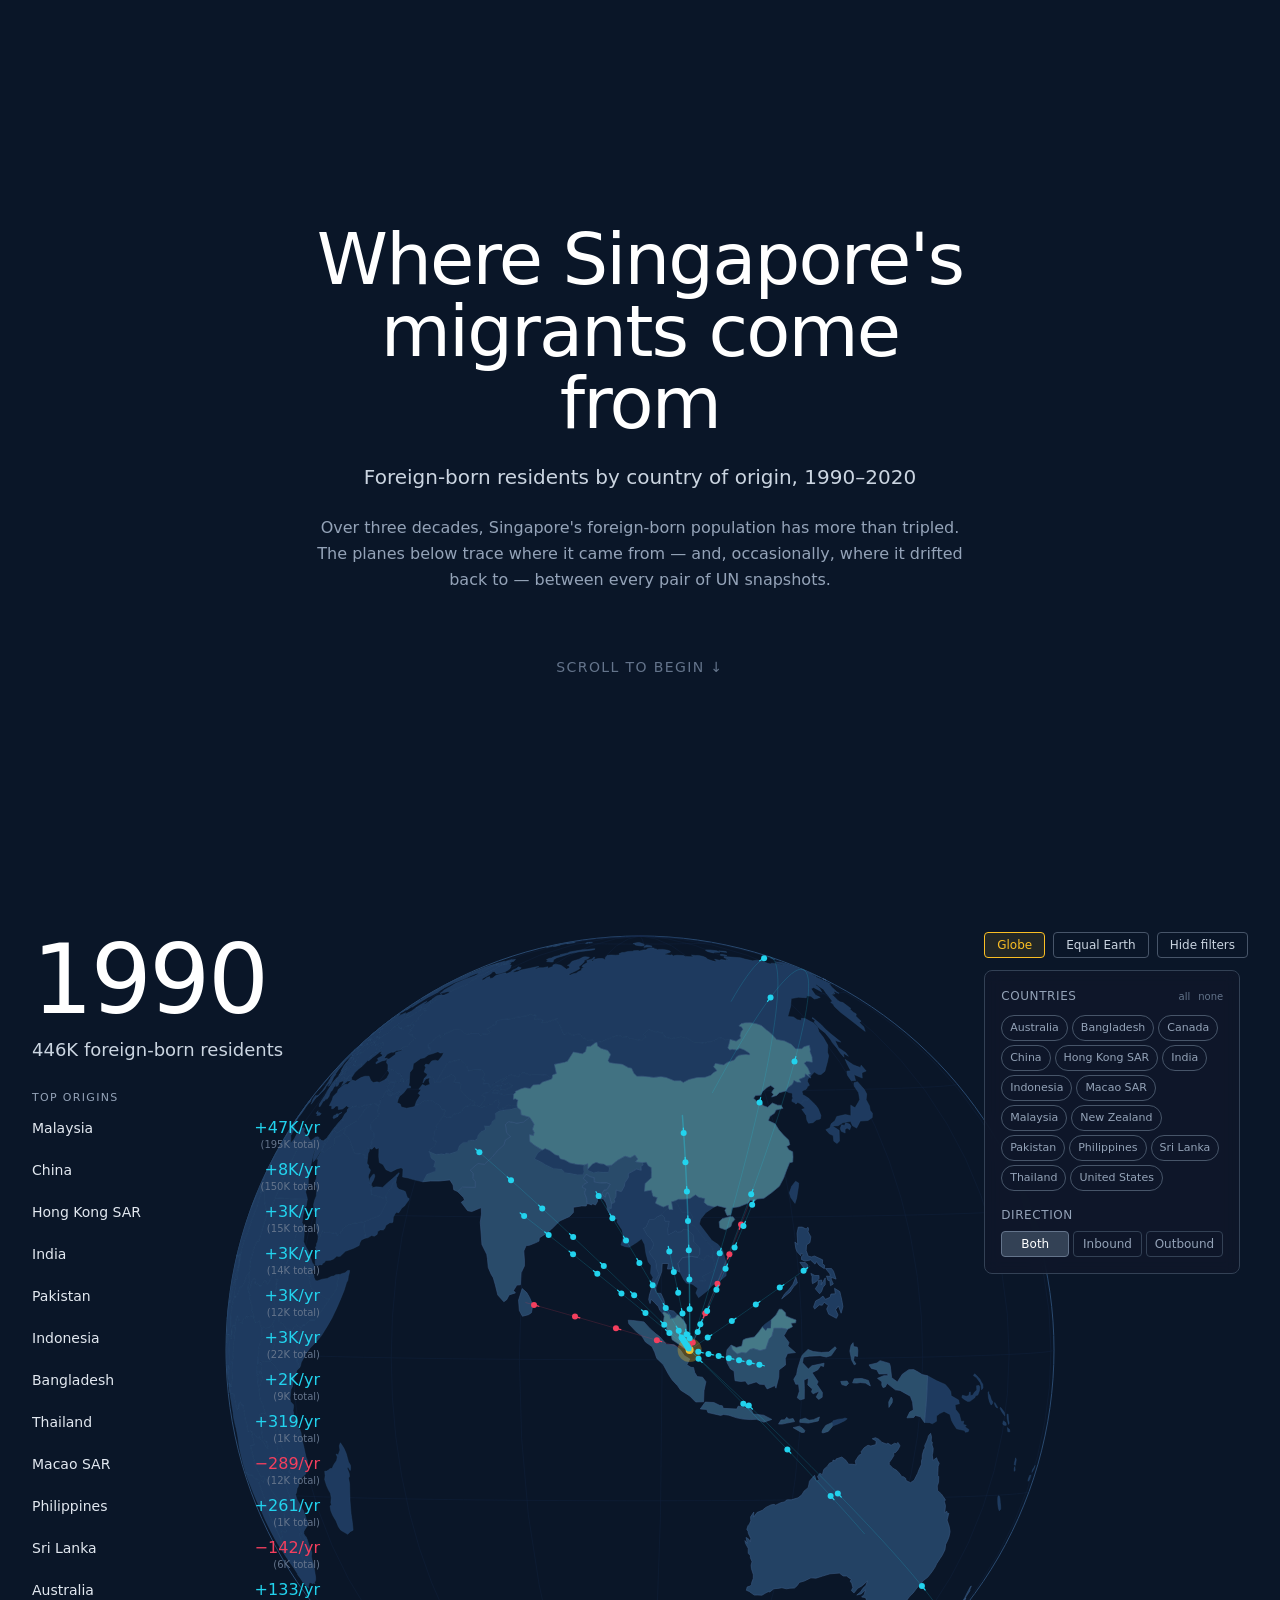
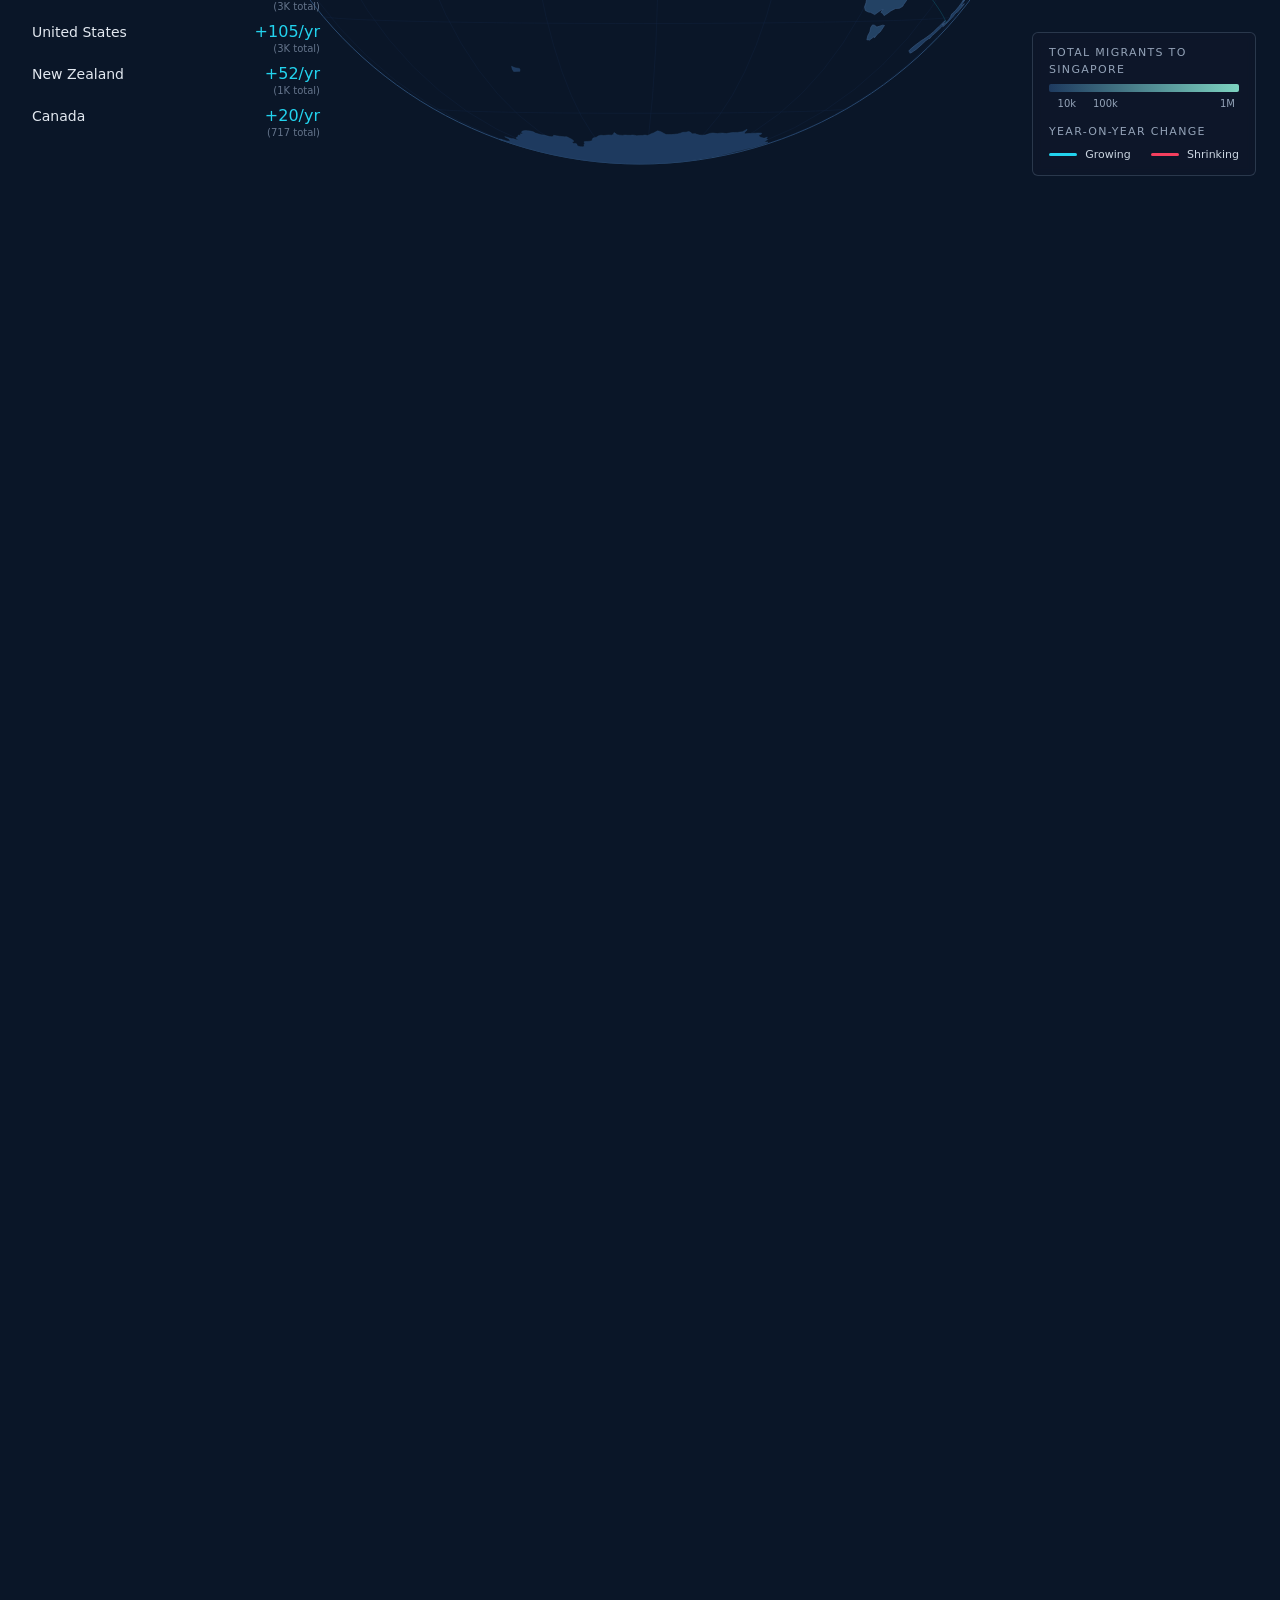
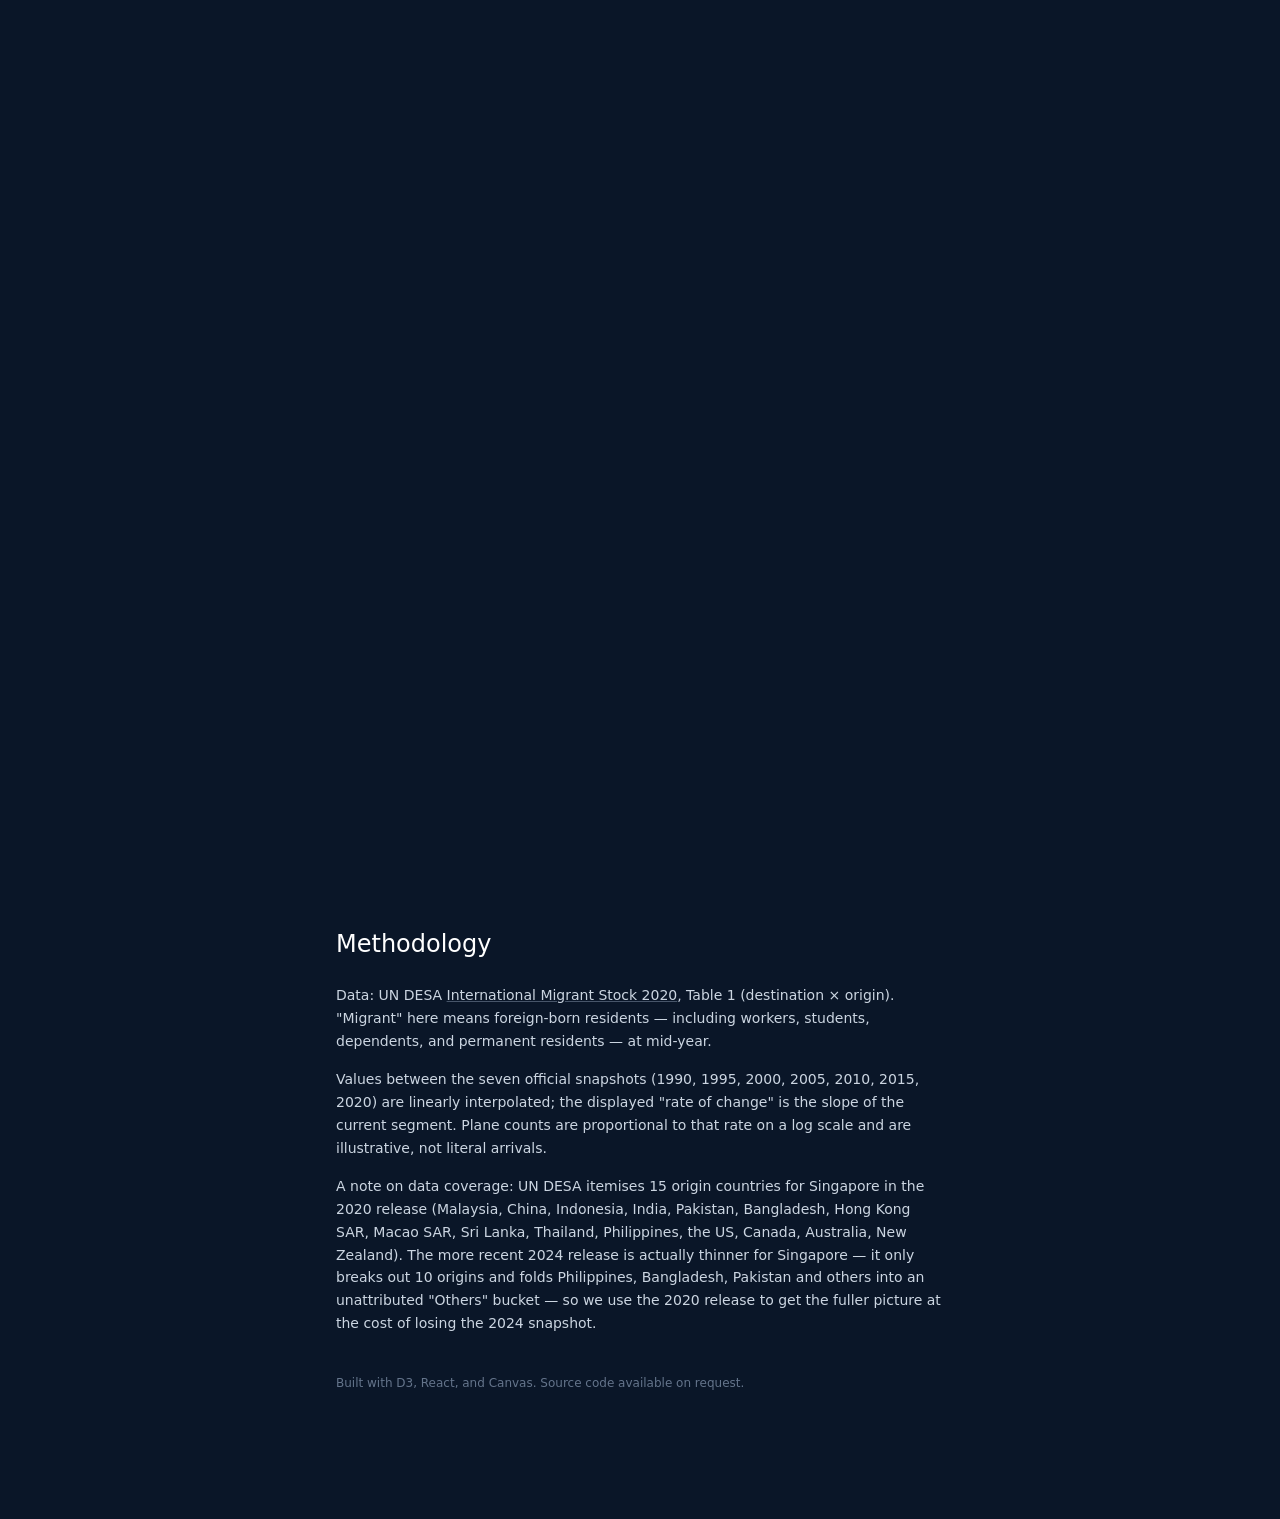
==== src/globe/index.html @ 100b771f "init commit" ====
<!doctype html>
<html lang="en">
  <head>
    <meta charset="UTF-8" />
    <link rel="icon" type="image/svg+xml" href="./favicon.svg" />
    <meta name="viewport" content="width=device-width, initial-scale=1.0" />
    <title>cs5346-globe</title>
    <script type="module" crossorigin src="./assets/index-xJy0sxUl.js"></script>
    <link rel="stylesheet" crossorigin href="./assets/index-4A0n9Fo0.css">
  </head>
  <body>
    <div id="root"></div>
  </body>
</html>
---- src/globe/assets/index-4A0n9Fo0.css ----
*,:before,:after,::backdrop{--tw-border-spacing-x:0;--tw-border-spacing-y:0;--tw-translate-x:0;--tw-translate-y:0;--tw-rotate:0;--tw-skew-x:0;--tw-skew-y:0;--tw-scale-x:1;--tw-scale-y:1;--tw-pan-x: ;--tw-pan-y: ;--tw-pinch-zoom: ;--tw-scroll-snap-strictness:proximity;--tw-gradient-from-position: ;--tw-gradient-via-position: ;--tw-gradient-to-position: ;--tw-ordinal: ;--tw-slashed-zero: ;--tw-numeric-figure: ;--tw-numeric-spacing: ;--tw-numeric-fraction: ;--tw-ring-inset: ;--tw-ring-offset-width:0px;--tw-ring-offset-color:#fff;--tw-ring-color:#3b82f680;--tw-ring-offset-shadow:0 0 #0000;--tw-ring-shadow:0 0 #0000;--tw-shadow:0 0 #0000;--tw-shadow-colored:0 0 #0000;--tw-blur: ;--tw-brightness: ;--tw-contrast: ;--tw-grayscale: ;--tw-hue-rotate: ;--tw-invert: ;--tw-saturate: ;--tw-sepia: ;--tw-drop-shadow: ;--tw-backdrop-blur: ;--tw-backdrop-brightness: ;--tw-backdrop-contrast: ;--tw-backdrop-grayscale: ;--tw-backdrop-hue-rotate: ;--tw-backdrop-invert: ;--tw-backdrop-opacity: ;--tw-backdrop-saturate: ;--tw-backdrop-sepia: ;--tw-contain-size: ;--tw-contain-layout: ;--tw-contain-paint: ;--tw-contain-style: }*,:before,:after{box-sizing:border-box;border:0 solid #e5e7eb}:before,:after{--tw-content:""}html,:host{-webkit-text-size-adjust:100%;tab-size:4;font-feature-settings:normal;font-variation-settings:normal;-webkit-tap-highlight-color:transparent;font-family:ui-sans-serif,system-ui,sans-serif,Apple Color Emoji,Segoe UI Emoji,Segoe UI Symbol,Noto Color Emoji;line-height:1.5}body{line-height:inherit;margin:0}hr{height:0;color:inherit;border-top-width:1px}abbr:where([title]){-webkit-text-decoration:underline dotted;text-decoration:underline dotted}h1,h2,h3,h4,h5,h6{font-size:inherit;font-weight:inherit}a{color:inherit;-webkit-text-decoration:inherit;text-decoration:inherit}b,strong{font-weight:bolder}code,kbd,samp,pre{font-feature-settings:normal;font-variation-settings:normal;font-family:ui-monospace,SFMono-Regular,Menlo,Monaco,Consolas,Liberation Mono,Courier New,monospace;font-size:1em}small{font-size:80%}sub,sup{vertical-align:baseline;font-size:75%;line-height:0;position:relative}sub{bottom:-.25em}sup{top:-.5em}table{text-indent:0;border-color:inherit;border-collapse:collapse}button,input,optgroup,select,textarea{font-feature-settings:inherit;font-variation-settings:inherit;font-family:inherit;font-size:100%;font-weight:inherit;line-height:inherit;letter-spacing:inherit;color:inherit;margin:0;padding:0}button,select{text-transform:none}button,input:where([type=button]),input:where([type=reset]),input:where([type=submit]){-webkit-appearance:button;background-color:#0000;background-image:none}:-moz-focusring{outline:auto}:-moz-ui-invalid{box-shadow:none}progress{vertical-align:baseline}::-webkit-inner-spin-button{height:auto}::-webkit-outer-spin-button{height:auto}[type=search]{-webkit-appearance:textfield;outline-offset:-2px}::-webkit-search-decoration{-webkit-appearance:none}::-webkit-file-upload-button{-webkit-appearance:button;font:inherit}summary{display:list-item}blockquote,dl,dd,h1,h2,h3,h4,h5,h6,hr,figure,p,pre{margin:0}fieldset{margin:0;padding:0}legend{padding:0}ol,ul,menu{margin:0;padding:0;list-style:none}dialog{padding:0}textarea{resize:vertical}input::-moz-placeholder{opacity:1;color:#9ca3af}textarea::-moz-placeholder{opacity:1;color:#9ca3af}input::placeholder,textarea::placeholder{opacity:1;color:#9ca3af}button,[role=button]{cursor:pointer}:disabled{cursor:default}img,svg,video,canvas,audio,iframe,embed,object{vertical-align:middle;display:block}img,video{max-width:100%;height:auto}[hidden]:where(:not([hidden=until-found])){display:none}.pointer-events-none{pointer-events:none}.pointer-events-auto{pointer-events:auto}.\!visible{visibility:visible!important}.visible{visibility:visible}.collapse{visibility:collapse}.absolute{position:absolute}.relative{position:relative}.sticky{position:sticky}.inset-0{inset:0}.bottom-6{bottom:1.5rem}.left-8{left:2rem}.right-6{right:1.5rem}.right-8{right:2rem}.top-0{top:0}.top-8{top:2rem}.z-10{z-index:10}.z-20{z-index:20}.z-30{z-index:30}.mx-auto{margin-left:auto;margin-right:auto}.mb-1\.5{margin-bottom:.375rem}.mb-16{margin-bottom:4rem}.mb-2{margin-bottom:.5rem}.mb-3{margin-bottom:.75rem}.mb-4{margin-bottom:1rem}.mb-6{margin-bottom:1.5rem}.ml-3{margin-left:.75rem}.mt-0\.5{margin-top:.125rem}.mt-1{margin-top:.25rem}.mt-1\.5{margin-top:.375rem}.mt-10{margin-top:2.5rem}.mt-2{margin-top:.5rem}.mt-6{margin-top:1.5rem}.block{display:block}.inline-block{display:inline-block}.flex{display:flex}.h-2{height:.5rem}.h-4{height:1rem}.h-\[3px\]{height:3px}.max-h-48{max-height:12rem}.min-h-screen{min-height:100vh}.w-56{width:14rem}.w-64{width:16rem}.w-72{width:18rem}.w-8{width:2rem}.w-full{width:100%}.max-w-2xl{max-width:42rem}.flex-1{flex:1}.-translate-x-1\/2{--tw-translate-x:-50%;transform:translate(var(--tw-translate-x), var(--tw-translate-y)) rotate(var(--tw-rotate)) skewX(var(--tw-skew-x)) skewY(var(--tw-skew-y)) scaleX(var(--tw-scale-x)) scaleY(var(--tw-scale-y))}.select-none{-webkit-user-select:none;user-select:none}.resize{resize:both}.flex-wrap{flex-wrap:wrap}.items-center{align-items:center}.items-baseline{align-items:baseline}.justify-end{justify-content:flex-end}.justify-center{justify-content:center}.justify-between{justify-content:space-between}.gap-1{gap:.25rem}.gap-2{gap:.5rem}.gap-4{gap:1rem}.space-y-2>:not([hidden])~:not([hidden]){--tw-space-y-reverse:0;margin-top:calc(.5rem * calc(1 - var(--tw-space-y-reverse)));margin-bottom:calc(.5rem * var(--tw-space-y-reverse))}.space-y-3>:not([hidden])~:not([hidden]){--tw-space-y-reverse:0;margin-top:calc(.75rem * calc(1 - var(--tw-space-y-reverse)));margin-bottom:calc(.75rem * var(--tw-space-y-reverse))}.space-y-4>:not([hidden])~:not([hidden]){--tw-space-y-reverse:0;margin-top:calc(1rem * calc(1 - var(--tw-space-y-reverse)));margin-bottom:calc(1rem * var(--tw-space-y-reverse))}.overflow-hidden{overflow:hidden}.overflow-y-auto{overflow-y:auto}.truncate{text-overflow:ellipsis;white-space:nowrap;overflow:hidden}.rounded{border-radius:.25rem}.rounded-full{border-radius:9999px}.rounded-lg{border-radius:.5rem}.rounded-md{border-radius:.375rem}.rounded-sm{border-radius:.125rem}.border{border-width:1px}.border-inbound{--tw-border-opacity:1;border-color:rgb(34 211 238/var(--tw-border-opacity,1))}.border-sgyellow{--tw-border-opacity:1;border-color:rgb(251 191 36/var(--tw-border-opacity,1))}.border-slate-500{--tw-border-opacity:1;border-color:rgb(100 116 139/var(--tw-border-opacity,1))}.border-slate-600{--tw-border-opacity:1;border-color:rgb(71 85 105/var(--tw-border-opacity,1))}.border-slate-700{--tw-border-opacity:1;border-color:rgb(51 65 85/var(--tw-border-opacity,1))}.border-slate-700\/80{border-color:#334155cc}.bg-inbound\/10{background-color:#22d3ee1a}.bg-ocean{--tw-bg-opacity:1;background-color:rgb(10 22 40/var(--tw-bg-opacity,1))}.bg-sgyellow\/10{background-color:#fbbf241a}.bg-slate-700{--tw-bg-opacity:1;background-color:rgb(51 65 85/var(--tw-bg-opacity,1))}.bg-slate-900\/70{background-color:#0f172ab3}.bg-slate-900\/80{background-color:#0f172acc}.p-4{padding:1rem}.px-2{padding-left:.5rem;padding-right:.5rem}.px-3{padding-left:.75rem;padding-right:.75rem}.px-4{padding-left:1rem;padding-right:1rem}.px-8{padding-left:2rem;padding-right:2rem}.py-0\.5{padding-top:.125rem;padding-bottom:.125rem}.py-1{padding-top:.25rem;padding-bottom:.25rem}.py-3{padding-top:.75rem;padding-bottom:.75rem}.py-32{padding-top:8rem;padding-bottom:8rem}.text-center{text-align:center}.text-right{text-align:right}.text-2xl{font-size:1.5rem;line-height:2rem}.text-5xl{font-size:3rem;line-height:1}.text-7xl{font-size:4.5rem;line-height:1}.text-\[10px\]{font-size:10px}.text-\[11px\]{font-size:11px}.text-\[14px\]{font-size:14px}.text-\[22px\]{font-size:22px}.text-base{font-size:1rem;line-height:1.5rem}.text-lg{font-size:1.125rem;line-height:1.75rem}.text-sm{font-size:.875rem;line-height:1.25rem}.text-xl{font-size:1.25rem;line-height:1.75rem}.text-xs{font-size:.75rem;line-height:1rem}.font-light{font-weight:300}.font-medium{font-weight:500}.uppercase{text-transform:uppercase}.italic{font-style:italic}.tabular-nums{--tw-numeric-spacing:tabular-nums;font-variant-numeric:var(--tw-ordinal) var(--tw-slashed-zero) var(--tw-numeric-figure) var(--tw-numeric-spacing) var(--tw-numeric-fraction)}.leading-none{line-height:1}.leading-relaxed{line-height:1.625}.leading-tight{line-height:1.25}.tracking-\[0\.12em\]{letter-spacing:.12em}.tracking-tight{letter-spacing:-.025em}.tracking-wider{letter-spacing:.05em}.tracking-widest{letter-spacing:.1em}.text-inbound{--tw-text-opacity:1;color:rgb(34 211 238/var(--tw-text-opacity,1))}.text-outbound{--tw-text-opacity:1;color:rgb(244 63 94/var(--tw-text-opacity,1))}.text-sgyellow{--tw-text-opacity:1;color:rgb(251 191 36/var(--tw-text-opacity,1))}.text-slate-200{--tw-text-opacity:1;color:rgb(226 232 240/var(--tw-text-opacity,1))}.text-slate-300{--tw-text-opacity:1;color:rgb(203 213 225/var(--tw-text-opacity,1))}.text-slate-400{--tw-text-opacity:1;color:rgb(148 163 184/var(--tw-text-opacity,1))}.text-slate-500{--tw-text-opacity:1;color:rgb(100 116 139/var(--tw-text-opacity,1))}.text-white{--tw-text-opacity:1;color:rgb(255 255 255/var(--tw-text-opacity,1))}.underline{text-decoration-line:underline}.decoration-slate-600{text-decoration-color:#475569}.shadow-lg{--tw-shadow:0 10px 15px -3px #0000001a, 0 4px 6px -4px #0000001a;--tw-shadow-colored:0 10px 15px -3px var(--tw-shadow-color), 0 4px 6px -4px var(--tw-shadow-color);box-shadow:var(--tw-ring-offset-shadow,0 0 #0000), var(--tw-ring-shadow,0 0 #0000), var(--tw-shadow)}.ring{--tw-ring-offset-shadow:var(--tw-ring-inset) 0 0 0 var(--tw-ring-offset-width) var(--tw-ring-offset-color);--tw-ring-shadow:var(--tw-ring-inset) 0 0 0 calc(3px + var(--tw-ring-offset-width)) var(--tw-ring-color);box-shadow:var(--tw-ring-offset-shadow), var(--tw-ring-shadow), var(--tw-shadow,0 0 #0000)}.blur{--tw-blur:blur(8px);filter:var(--tw-blur) var(--tw-brightness) var(--tw-contrast) var(--tw-grayscale) var(--tw-hue-rotate) var(--tw-invert) var(--tw-saturate) var(--tw-sepia) var(--tw-drop-shadow)}.filter{filter:var(--tw-blur) var(--tw-brightness) var(--tw-contrast) var(--tw-grayscale) var(--tw-hue-rotate) var(--tw-invert) var(--tw-saturate) var(--tw-sepia) var(--tw-drop-shadow)}.backdrop-blur{--tw-backdrop-blur:blur(8px);-webkit-backdrop-filter:var(--tw-backdrop-blur) var(--tw-backdrop-brightness) var(--tw-backdrop-contrast) var(--tw-backdrop-grayscale) var(--tw-backdrop-hue-rotate) var(--tw-backdrop-invert) var(--tw-backdrop-opacity) var(--tw-backdrop-saturate) var(--tw-backdrop-sepia);backdrop-filter:var(--tw-backdrop-blur) var(--tw-backdrop-brightness) var(--tw-backdrop-contrast) var(--tw-backdrop-grayscale) var(--tw-backdrop-hue-rotate) var(--tw-backdrop-invert) var(--tw-backdrop-opacity) var(--tw-backdrop-saturate) var(--tw-backdrop-sepia)}.backdrop-blur-sm{--tw-backdrop-blur:blur(4px);-webkit-backdrop-filter:var(--tw-backdrop-blur) var(--tw-backdrop-brightness) var(--tw-backdrop-contrast) var(--tw-backdrop-grayscale) var(--tw-backdrop-hue-rotate) var(--tw-backdrop-invert) var(--tw-backdrop-opacity) var(--tw-backdrop-saturate) var(--tw-backdrop-sepia);backdrop-filter:var(--tw-backdrop-blur) var(--tw-backdrop-brightness) var(--tw-backdrop-contrast) var(--tw-backdrop-grayscale) var(--tw-backdrop-hue-rotate) var(--tw-backdrop-invert) var(--tw-backdrop-opacity) var(--tw-backdrop-saturate) var(--tw-backdrop-sepia)}html,body,#root{color:#e5e7eb;-webkit-font-smoothing:antialiased;background:#0a1628;margin:0;padding:0;font-family:system-ui,-apple-system,Segoe UI,Roboto,sans-serif}body{min-height:100vh}.hover\:border-slate-400:hover{--tw-border-opacity:1;border-color:rgb(148 163 184/var(--tw-border-opacity,1))}.hover\:border-slate-500:hover{--tw-border-opacity:1;border-color:rgb(100 116 139/var(--tw-border-opacity,1))}.hover\:text-slate-300:hover{--tw-text-opacity:1;color:rgb(203 213 225/var(--tw-text-opacity,1))}.hover\:text-white:hover{--tw-text-opacity:1;color:rgb(255 255 255/var(--tw-text-opacity,1))}@media (width>=768px){.md\:text-7xl{font-size:4.5rem;line-height:1}.md\:text-8xl{font-size:6rem;line-height:1}}
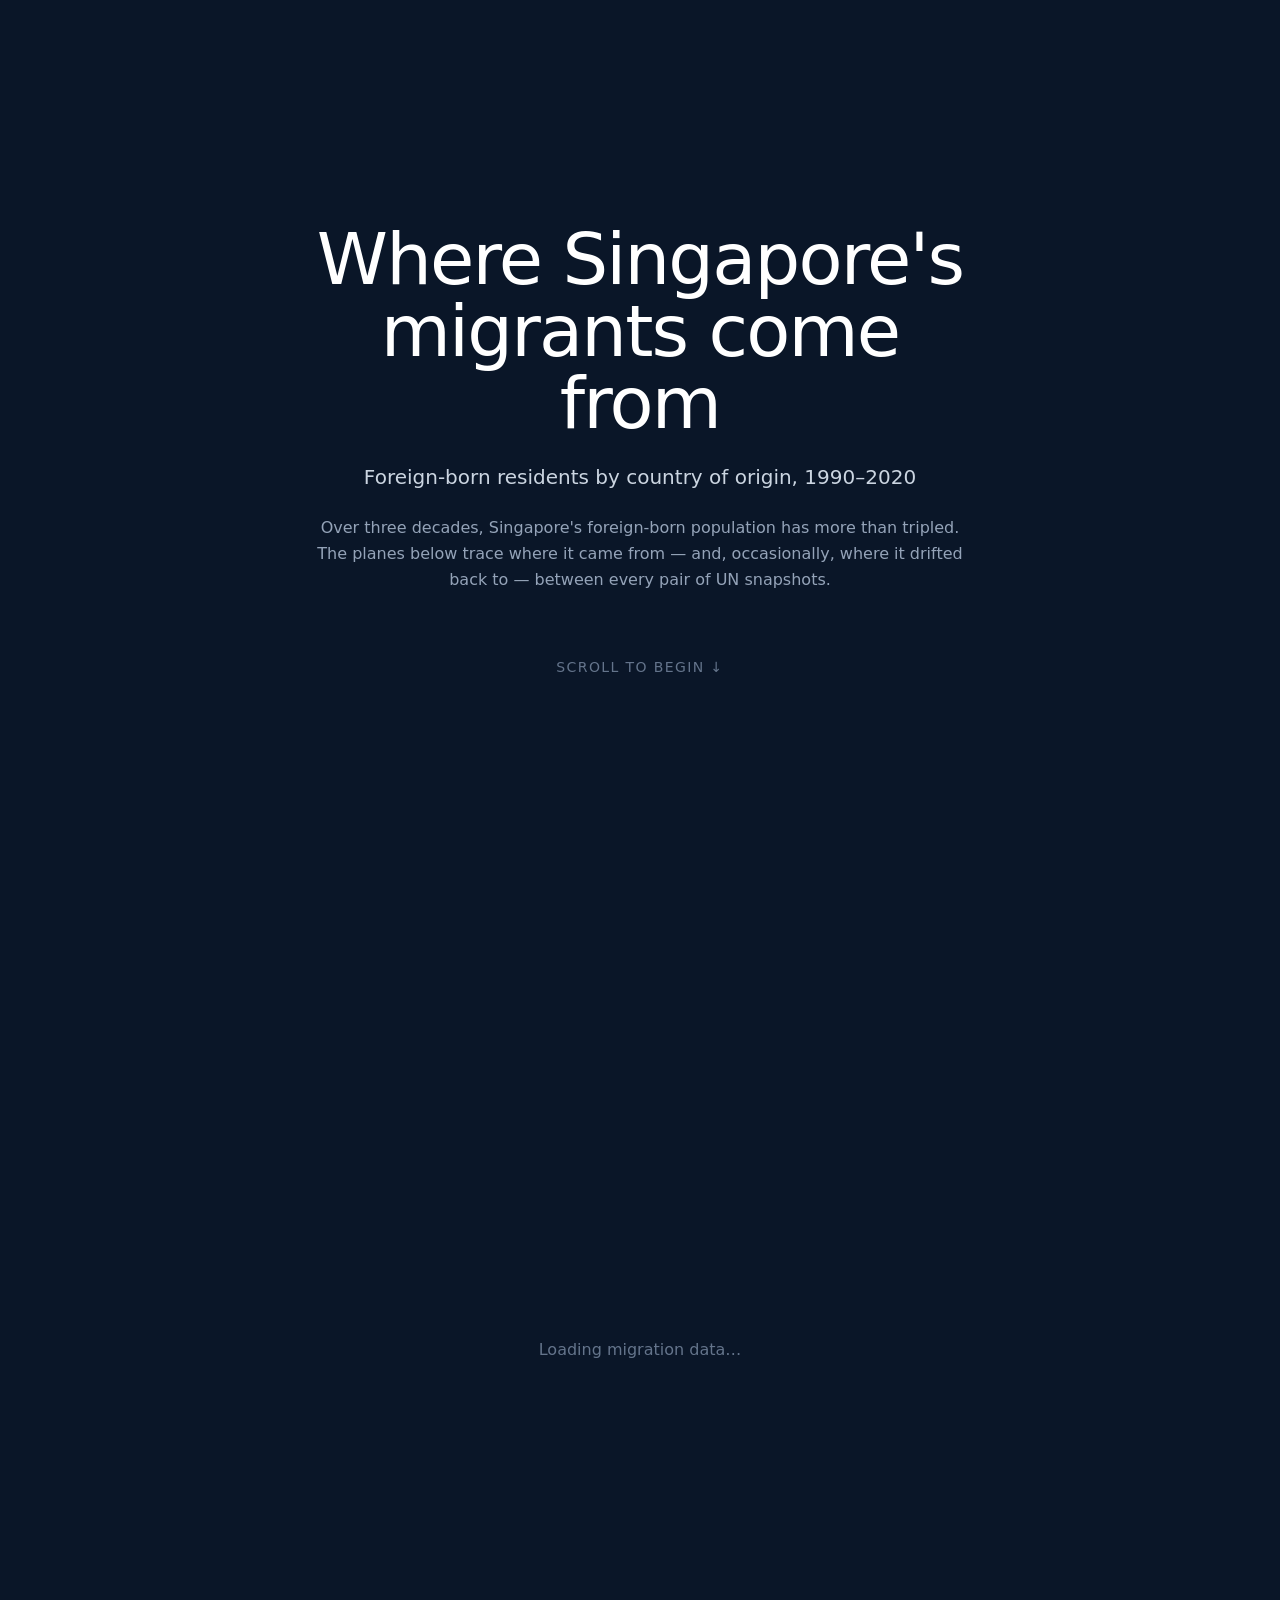
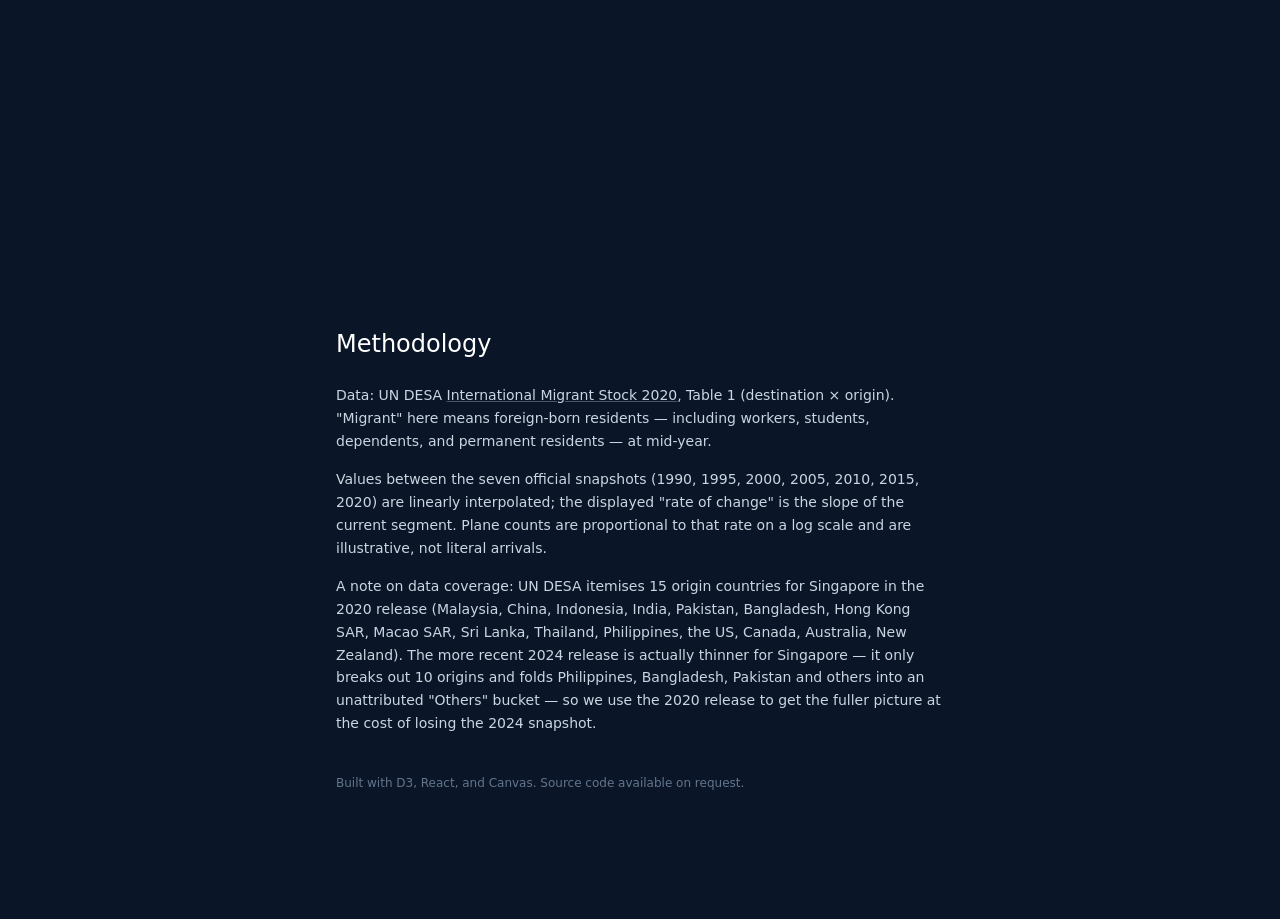
==== commit c48690b3: "added normalized counts" ====
--- a/src/globe/index.html
+++ b/src/globe/index.html
@@ -5,8 +5,8 @@
     <link rel="icon" type="image/svg+xml" href="./favicon.svg" />
     <meta name="viewport" content="width=device-width, initial-scale=1.0" />
     <title>cs5346-globe</title>
-    <script type="module" crossorigin src="./assets/index-xJy0sxUl.js"></script>
-    <link rel="stylesheet" crossorigin href="./assets/index-4A0n9Fo0.css">
+    <script type="module" crossorigin src="./assets/index-DX1twWrI.js"></script>
+    <link rel="stylesheet" crossorigin href="./assets/index-C7ICI7Rd.css">
   </head>
   <body>
     <div id="root"></div>
--- a/src/globe/assets/index-C7ICI7Rd.css
+++ b/src/globe/assets/index-C7ICI7Rd.css
@@ -0,0 +1 @@
+*,:before,:after,::backdrop{--tw-border-spacing-x:0;--tw-border-spacing-y:0;--tw-translate-x:0;--tw-translate-y:0;--tw-rotate:0;--tw-skew-x:0;--tw-skew-y:0;--tw-scale-x:1;--tw-scale-y:1;--tw-pan-x: ;--tw-pan-y: ;--tw-pinch-zoom: ;--tw-scroll-snap-strictness:proximity;--tw-gradient-from-position: ;--tw-gradient-via-position: ;--tw-gradient-to-position: ;--tw-ordinal: ;--tw-slashed-zero: ;--tw-numeric-figure: ;--tw-numeric-spacing: ;--tw-numeric-fraction: ;--tw-ring-inset: ;--tw-ring-offset-width:0px;--tw-ring-offset-color:#fff;--tw-ring-color:#3b82f680;--tw-ring-offset-shadow:0 0 #0000;--tw-ring-shadow:0 0 #0000;--tw-shadow:0 0 #0000;--tw-shadow-colored:0 0 #0000;--tw-blur: ;--tw-brightness: ;--tw-contrast: ;--tw-grayscale: ;--tw-hue-rotate: ;--tw-invert: ;--tw-saturate: ;--tw-sepia: ;--tw-drop-shadow: ;--tw-backdrop-blur: ;--tw-backdrop-brightness: ;--tw-backdrop-contrast: ;--tw-backdrop-grayscale: ;--tw-backdrop-hue-rotate: ;--tw-backdrop-invert: ;--tw-backdrop-opacity: ;--tw-backdrop-saturate: ;--tw-backdrop-sepia: ;--tw-contain-size: ;--tw-contain-layout: ;--tw-contain-paint: ;--tw-contain-style: }*,:before,:after{box-sizing:border-box;border:0 solid #e5e7eb}:before,:after{--tw-content:""}html,:host{-webkit-text-size-adjust:100%;tab-size:4;font-feature-settings:normal;font-variation-settings:normal;-webkit-tap-highlight-color:transparent;font-family:ui-sans-serif,system-ui,sans-serif,Apple Color Emoji,Segoe UI Emoji,Segoe UI Symbol,Noto Color Emoji;line-height:1.5}body{line-height:inherit;margin:0}hr{height:0;color:inherit;border-top-width:1px}abbr:where([title]){-webkit-text-decoration:underline dotted;text-decoration:underline dotted}h1,h2,h3,h4,h5,h6{font-size:inherit;font-weight:inherit}a{color:inherit;-webkit-text-decoration:inherit;text-decoration:inherit}b,strong{font-weight:bolder}code,kbd,samp,pre{font-feature-settings:normal;font-variation-settings:normal;font-family:ui-monospace,SFMono-Regular,Menlo,Monaco,Consolas,Liberation Mono,Courier New,monospace;font-size:1em}small{font-size:80%}sub,sup{vertical-align:baseline;font-size:75%;line-height:0;position:relative}sub{bottom:-.25em}sup{top:-.5em}table{text-indent:0;border-color:inherit;border-collapse:collapse}button,input,optgroup,select,textarea{font-feature-settings:inherit;font-variation-settings:inherit;font-family:inherit;font-size:100%;font-weight:inherit;line-height:inherit;letter-spacing:inherit;color:inherit;margin:0;padding:0}button,select{text-transform:none}button,input:where([type=button]),input:where([type=reset]),input:where([type=submit]){-webkit-appearance:button;background-color:#0000;background-image:none}:-moz-focusring{outline:auto}:-moz-ui-invalid{box-shadow:none}progress{vertical-align:baseline}::-webkit-inner-spin-button{height:auto}::-webkit-outer-spin-button{height:auto}[type=search]{-webkit-appearance:textfield;outline-offset:-2px}::-webkit-search-decoration{-webkit-appearance:none}::-webkit-file-upload-button{-webkit-appearance:button;font:inherit}summary{display:list-item}blockquote,dl,dd,h1,h2,h3,h4,h5,h6,hr,figure,p,pre{margin:0}fieldset{margin:0;padding:0}legend{padding:0}ol,ul,menu{margin:0;padding:0;list-style:none}dialog{padding:0}textarea{resize:vertical}input::-moz-placeholder{opacity:1;color:#9ca3af}textarea::-moz-placeholder{opacity:1;color:#9ca3af}input::placeholder,textarea::placeholder{opacity:1;color:#9ca3af}button,[role=button]{cursor:pointer}:disabled{cursor:default}img,svg,video,canvas,audio,iframe,embed,object{vertical-align:middle;display:block}img,video{max-width:100%;height:auto}[hidden]:where(:not([hidden=until-found])){display:none}.pointer-events-none{pointer-events:none}.pointer-events-auto{pointer-events:auto}.\!visible{visibility:visible!important}.visible{visibility:visible}.collapse{visibility:collapse}.absolute{position:absolute}.relative{position:relative}.sticky{position:sticky}.inset-0{inset:0}.bottom-6{bottom:1.5rem}.left-6{left:1.5rem}.left-8{left:2rem}.right-6{right:1.5rem}.right-8{right:2rem}.top-0{top:0}.top-8{top:2rem}.z-10{z-index:10}.z-20{z-index:20}.z-30{z-index:30}.mx-auto{margin-left:auto;margin-right:auto}.mb-1\.5{margin-bottom:.375rem}.mb-16{margin-bottom:4rem}.mb-2{margin-bottom:.5rem}.mb-3{margin-bottom:.75rem}.mb-4{margin-bottom:1rem}.mb-6{margin-bottom:1.5rem}.ml-3{margin-left:.75rem}.mt-0\.5{margin-top:.125rem}.mt-1{margin-top:.25rem}.mt-1\.5{margin-top:.375rem}.mt-10{margin-top:2.5rem}.mt-2{margin-top:.5rem}.mt-6{margin-top:1.5rem}.block{display:block}.inline-block{display:inline-block}.flex{display:flex}.table{display:table}.h-2{height:.5rem}.h-4{height:1rem}.h-\[3px\]{height:3px}.max-h-48{max-height:12rem}.min-h-screen{min-height:100vh}.w-56{width:14rem}.w-64{width:16rem}.w-72{width:18rem}.w-8{width:2rem}.w-full{width:100%}.max-w-2xl{max-width:42rem}.flex-1{flex:1}.-translate-x-1\/2{--tw-translate-x:-50%;transform:translate(var(--tw-translate-x), var(--tw-translate-y)) rotate(var(--tw-rotate)) skewX(var(--tw-skew-x)) skewY(var(--tw-skew-y)) scaleX(var(--tw-scale-x)) scaleY(var(--tw-scale-y))}.select-none{-webkit-user-select:none;user-select:none}.resize{resize:both}.flex-wrap{flex-wrap:wrap}.items-center{align-items:center}.items-baseline{align-items:baseline}.justify-end{justify-content:flex-end}.justify-center{justify-content:center}.justify-between{justify-content:space-between}.gap-1{gap:.25rem}.gap-2{gap:.5rem}.gap-4{gap:1rem}.space-y-2>:not([hidden])~:not([hidden]){--tw-space-y-reverse:0;margin-top:calc(.5rem * calc(1 - var(--tw-space-y-reverse)));margin-bottom:calc(.5rem * var(--tw-space-y-reverse))}.space-y-3>:not([hidden])~:not([hidden]){--tw-space-y-reverse:0;margin-top:calc(.75rem * calc(1 - var(--tw-space-y-reverse)));margin-bottom:calc(.75rem * var(--tw-space-y-reverse))}.space-y-4>:not([hidden])~:not([hidden]){--tw-space-y-reverse:0;margin-top:calc(1rem * calc(1 - var(--tw-space-y-reverse)));margin-bottom:calc(1rem * var(--tw-space-y-reverse))}.overflow-hidden{overflow:hidden}.overflow-y-auto{overflow-y:auto}.truncate{text-overflow:ellipsis;white-space:nowrap;overflow:hidden}.rounded{border-radius:.25rem}.rounded-full{border-radius:9999px}.rounded-lg{border-radius:.5rem}.rounded-md{border-radius:.375rem}.rounded-sm{border-radius:.125rem}.border{border-width:1px}.border-l{border-left-width:1px}.border-inbound{--tw-border-opacity:1;border-color:rgb(34 211 238/var(--tw-border-opacity,1))}.border-sgyellow{--tw-border-opacity:1;border-color:rgb(251 191 36/var(--tw-border-opacity,1))}.border-slate-500{--tw-border-opacity:1;border-color:rgb(100 116 139/var(--tw-border-opacity,1))}.border-slate-600{--tw-border-opacity:1;border-color:rgb(71 85 105/var(--tw-border-opacity,1))}.border-slate-700{--tw-border-opacity:1;border-color:rgb(51 65 85/var(--tw-border-opacity,1))}.border-slate-700\/80{border-color:#334155cc}.bg-inbound\/10{background-color:#22d3ee1a}.bg-ocean{--tw-bg-opacity:1;background-color:rgb(10 22 40/var(--tw-bg-opacity,1))}.bg-sgyellow\/10{background-color:#fbbf241a}.bg-slate-700{--tw-bg-opacity:1;background-color:rgb(51 65 85/var(--tw-bg-opacity,1))}.bg-slate-900\/70{background-color:#0f172ab3}.bg-slate-900\/80{background-color:#0f172acc}.p-4{padding:1rem}.px-2{padding-left:.5rem;padding-right:.5rem}.px-3{padding-left:.75rem;padding-right:.75rem}.px-4{padding-left:1rem;padding-right:1rem}.px-8{padding-left:2rem;padding-right:2rem}.py-0\.5{padding-top:.125rem;padding-bottom:.125rem}.py-1{padding-top:.25rem;padding-bottom:.25rem}.py-1\.5{padding-top:.375rem;padding-bottom:.375rem}.py-3{padding-top:.75rem;padding-bottom:.75rem}.py-32{padding-top:8rem;padding-bottom:8rem}.text-center{text-align:center}.text-right{text-align:right}.text-2xl{font-size:1.5rem;line-height:2rem}.text-5xl{font-size:3rem;line-height:1}.text-7xl{font-size:4.5rem;line-height:1}.text-\[10px\]{font-size:10px}.text-\[11px\]{font-size:11px}.text-\[14px\]{font-size:14px}.text-\[22px\]{font-size:22px}.text-base{font-size:1rem;line-height:1.5rem}.text-lg{font-size:1.125rem;line-height:1.75rem}.text-sm{font-size:.875rem;line-height:1.25rem}.text-xl{font-size:1.25rem;line-height:1.75rem}.text-xs{font-size:.75rem;line-height:1rem}.font-light{font-weight:300}.font-medium{font-weight:500}.uppercase{text-transform:uppercase}.italic{font-style:italic}.tabular-nums{--tw-numeric-spacing:tabular-nums;font-variant-numeric:var(--tw-ordinal) var(--tw-slashed-zero) var(--tw-numeric-figure) var(--tw-numeric-spacing) var(--tw-numeric-fraction)}.leading-none{line-height:1}.leading-relaxed{line-height:1.625}.leading-tight{line-height:1.25}.tracking-\[0\.12em\]{letter-spacing:.12em}.tracking-tight{letter-spacing:-.025em}.tracking-wider{letter-spacing:.05em}.tracking-widest{letter-spacing:.1em}.text-inbound{--tw-text-opacity:1;color:rgb(34 211 238/var(--tw-text-opacity,1))}.text-outbound{--tw-text-opacity:1;color:rgb(244 63 94/var(--tw-text-opacity,1))}.text-sgyellow{--tw-text-opacity:1;color:rgb(251 191 36/var(--tw-text-opacity,1))}.text-slate-200{--tw-text-opacity:1;color:rgb(226 232 240/var(--tw-text-opacity,1))}.text-slate-300{--tw-text-opacity:1;color:rgb(203 213 225/var(--tw-text-opacity,1))}.text-slate-400{--tw-text-opacity:1;color:rgb(148 163 184/var(--tw-text-opacity,1))}.text-slate-500{--tw-text-opacity:1;color:rgb(100 116 139/var(--tw-text-opacity,1))}.text-white{--tw-text-opacity:1;color:rgb(255 255 255/var(--tw-text-opacity,1))}.underline{text-decoration-line:underline}.decoration-slate-600{text-decoration-color:#475569}.shadow-lg{--tw-shadow:0 10px 15px -3px #0000001a, 0 4px 6px -4px #0000001a;--tw-shadow-colored:0 10px 15px -3px var(--tw-shadow-color), 0 4px 6px -4px var(--tw-shadow-color);box-shadow:var(--tw-ring-offset-shadow,0 0 #0000), var(--tw-ring-shadow,0 0 #0000), var(--tw-shadow)}.ring{--tw-ring-offset-shadow:var(--tw-ring-inset) 0 0 0 var(--tw-ring-offset-width) var(--tw-ring-offset-color);--tw-ring-shadow:var(--tw-ring-inset) 0 0 0 calc(3px + var(--tw-ring-offset-width)) var(--tw-ring-color);box-shadow:var(--tw-ring-offset-shadow), var(--tw-ring-shadow), var(--tw-shadow,0 0 #0000)}.blur{--tw-blur:blur(8px);filter:var(--tw-blur) var(--tw-brightness) var(--tw-contrast) var(--tw-grayscale) var(--tw-hue-rotate) var(--tw-invert) var(--tw-saturate) var(--tw-sepia) var(--tw-drop-shadow)}.filter{filter:var(--tw-blur) var(--tw-brightness) var(--tw-contrast) var(--tw-grayscale) var(--tw-hue-rotate) var(--tw-invert) var(--tw-saturate) var(--tw-sepia) var(--tw-drop-shadow)}.backdrop-blur{--tw-backdrop-blur:blur(8px);-webkit-backdrop-filter:var(--tw-backdrop-blur) var(--tw-backdrop-brightness) var(--tw-backdrop-contrast) var(--tw-backdrop-grayscale) var(--tw-backdrop-hue-rotate) var(--tw-backdrop-invert) var(--tw-backdrop-opacity) var(--tw-backdrop-saturate) var(--tw-backdrop-sepia);backdrop-filter:var(--tw-backdrop-blur) var(--tw-backdrop-brightness) var(--tw-backdrop-contrast) var(--tw-backdrop-grayscale) var(--tw-backdrop-hue-rotate) var(--tw-backdrop-invert) var(--tw-backdrop-opacity) var(--tw-backdrop-saturate) var(--tw-backdrop-sepia)}.backdrop-blur-sm{--tw-backdrop-blur:blur(4px);-webkit-backdrop-filter:var(--tw-backdrop-blur) var(--tw-backdrop-brightness) var(--tw-backdrop-contrast) var(--tw-backdrop-grayscale) var(--tw-backdrop-hue-rotate) var(--tw-backdrop-invert) var(--tw-backdrop-opacity) var(--tw-backdrop-saturate) var(--tw-backdrop-sepia);backdrop-filter:var(--tw-backdrop-blur) var(--tw-backdrop-brightness) var(--tw-backdrop-contrast) var(--tw-backdrop-grayscale) var(--tw-backdrop-hue-rotate) var(--tw-backdrop-invert) var(--tw-backdrop-opacity) var(--tw-backdrop-saturate) var(--tw-backdrop-sepia)}html,body,#root{color:#e5e7eb;-webkit-font-smoothing:antialiased;background:#0a1628;margin:0;padding:0;font-family:system-ui,-apple-system,Segoe UI,Roboto,sans-serif}body{min-height:100vh}.hover\:border-slate-400:hover{--tw-border-opacity:1;border-color:rgb(148 163 184/var(--tw-border-opacity,1))}.hover\:border-slate-500:hover{--tw-border-opacity:1;border-color:rgb(100 116 139/var(--tw-border-opacity,1))}.hover\:bg-slate-700\/50:hover{background-color:#33415580}.hover\:text-slate-300:hover{--tw-text-opacity:1;color:rgb(203 213 225/var(--tw-text-opacity,1))}.hover\:text-white:hover{--tw-text-opacity:1;color:rgb(255 255 255/var(--tw-text-opacity,1))}@media (width>=768px){.md\:text-7xl{font-size:4.5rem;line-height:1}.md\:text-8xl{font-size:6rem;line-height:1}}
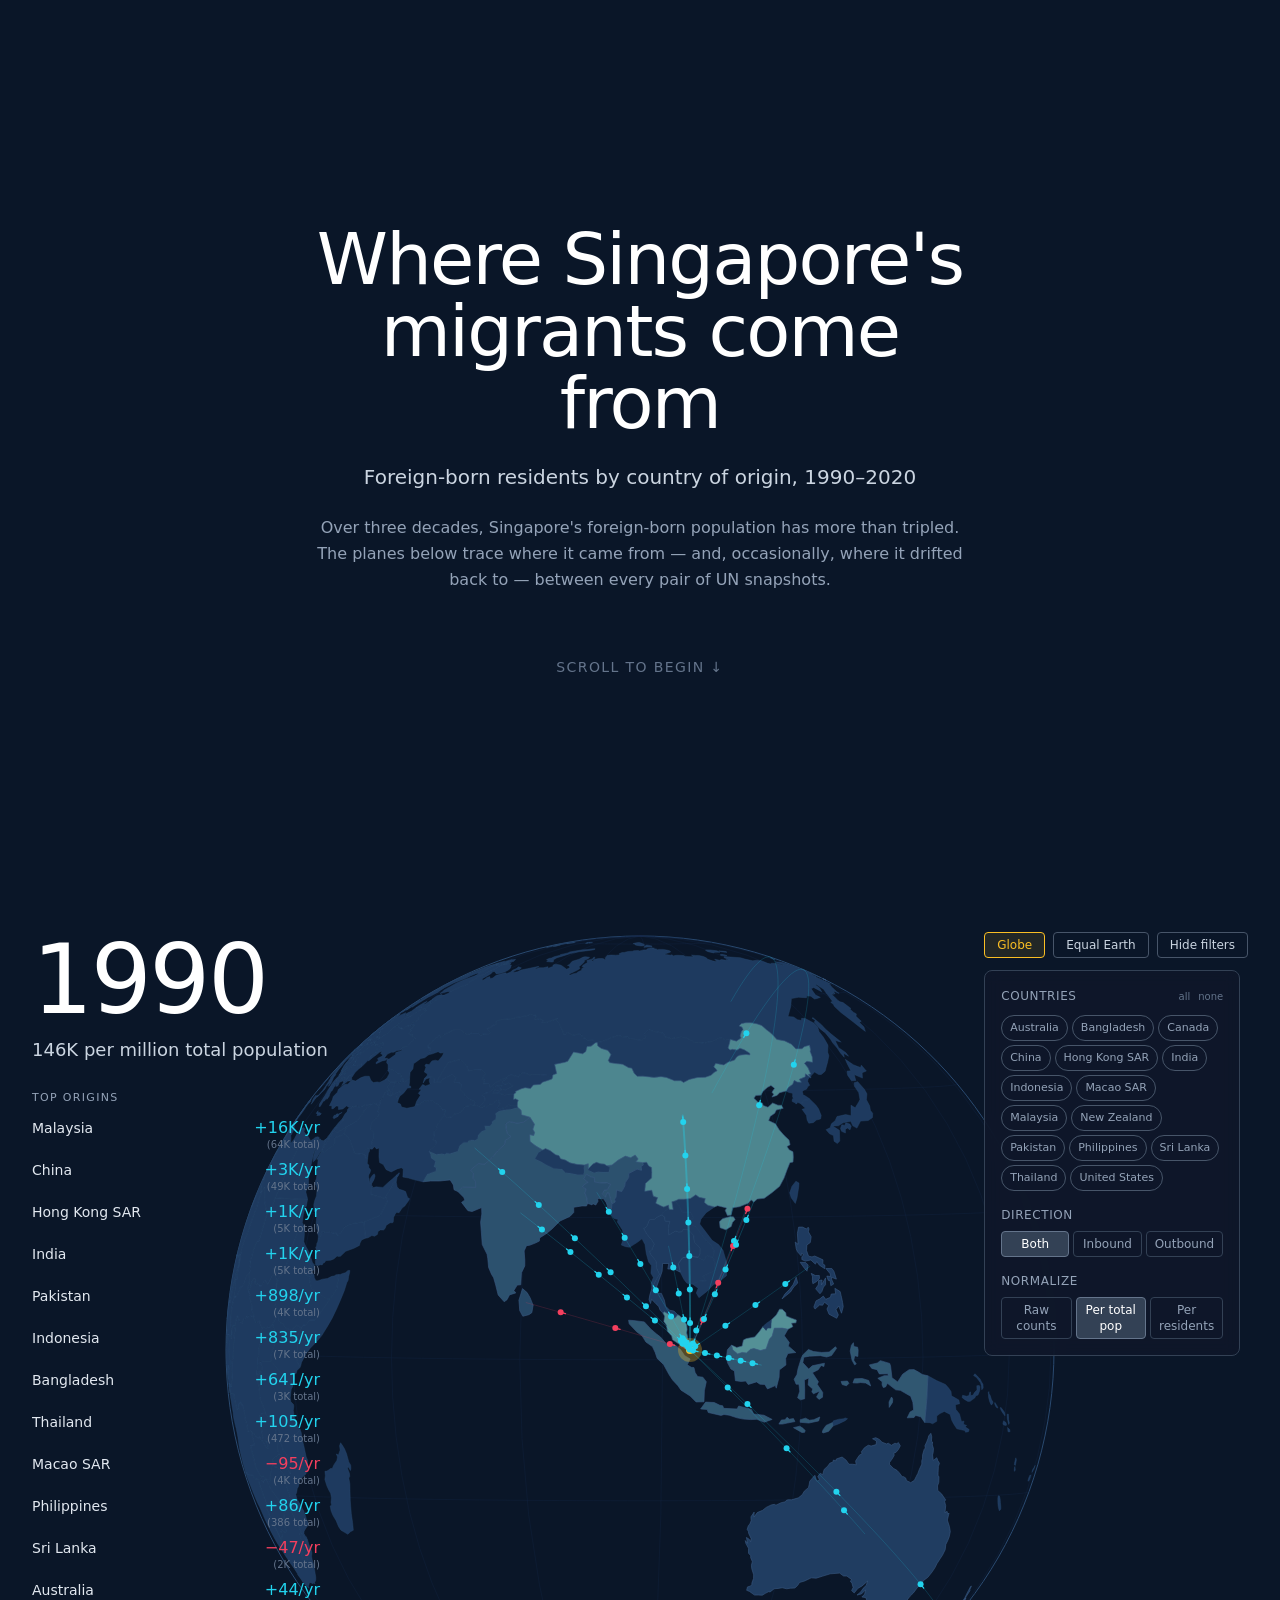
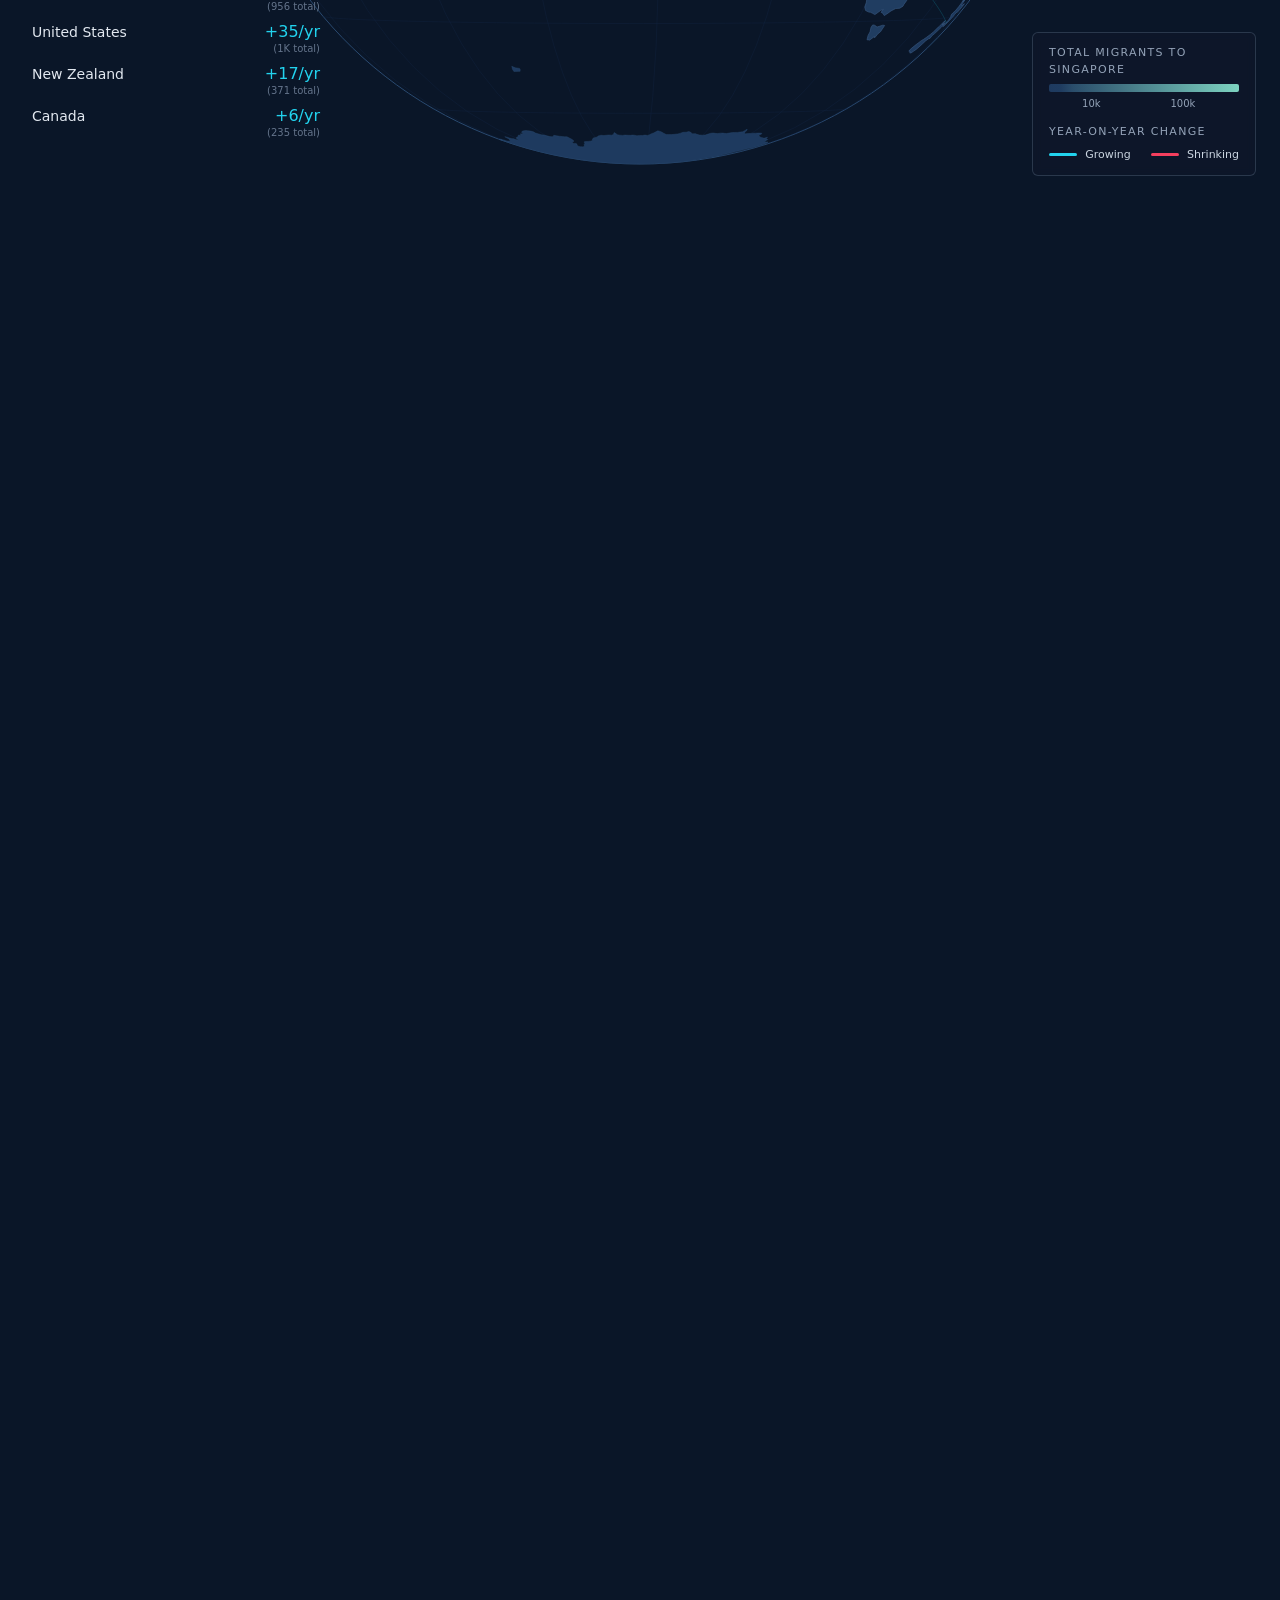
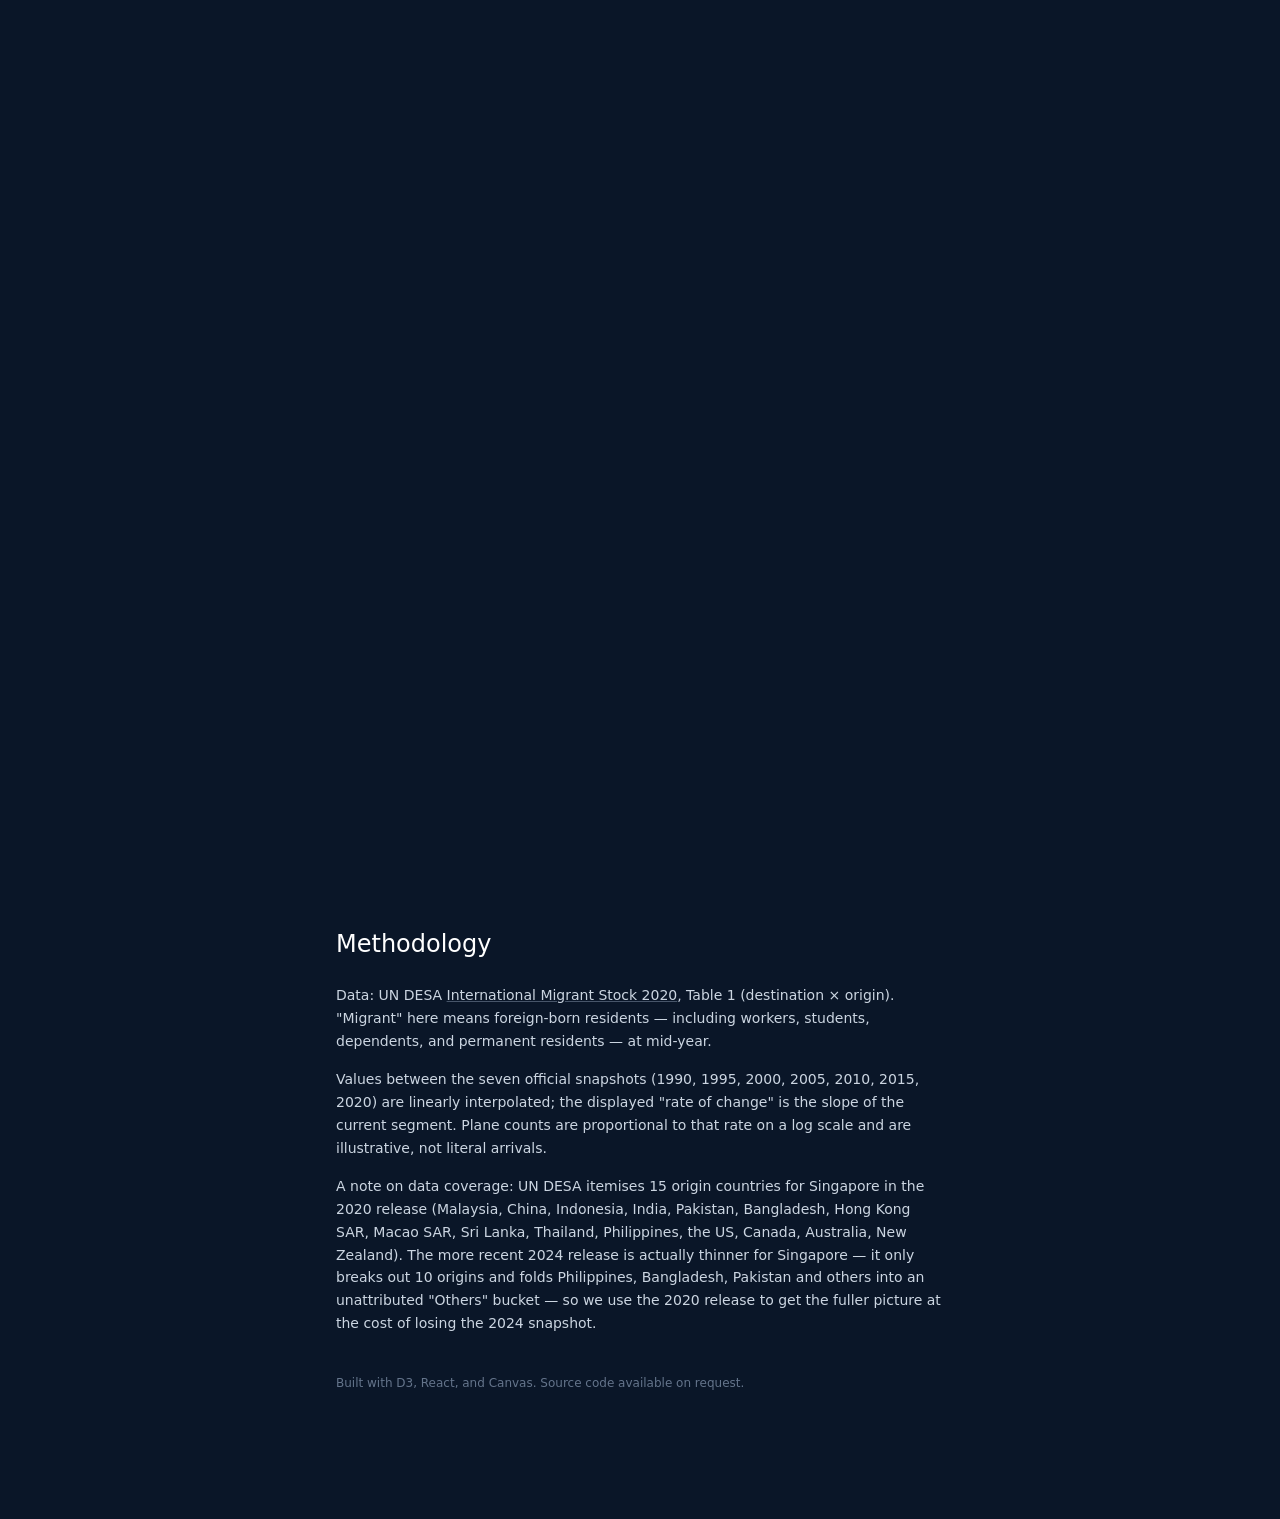
==== commit 4172a151: "updated chart properly" ====
--- a/src/globe/index.html
+++ b/src/globe/index.html
@@ -5,8 +5,8 @@
     <link rel="icon" type="image/svg+xml" href="./favicon.svg" />
     <meta name="viewport" content="width=device-width, initial-scale=1.0" />
     <title>cs5346-globe</title>
-    <script type="module" crossorigin src="./assets/index-DX1twWrI.js"></script>
-    <link rel="stylesheet" crossorigin href="./assets/index-C7ICI7Rd.css">
+    <script type="module" crossorigin src="./assets/index-iD-no8Nm.js"></script>
+    <link rel="stylesheet" crossorigin href="./assets/index-vBf7-hzZ.css">
   </head>
   <body>
     <div id="root"></div>
--- a/src/globe/assets/index-vBf7-hzZ.css
+++ b/src/globe/assets/index-vBf7-hzZ.css
@@ -0,0 +1 @@
+*,:before,:after,::backdrop{--tw-border-spacing-x:0;--tw-border-spacing-y:0;--tw-translate-x:0;--tw-translate-y:0;--tw-rotate:0;--tw-skew-x:0;--tw-skew-y:0;--tw-scale-x:1;--tw-scale-y:1;--tw-pan-x: ;--tw-pan-y: ;--tw-pinch-zoom: ;--tw-scroll-snap-strictness:proximity;--tw-gradient-from-position: ;--tw-gradient-via-position: ;--tw-gradient-to-position: ;--tw-ordinal: ;--tw-slashed-zero: ;--tw-numeric-figure: ;--tw-numeric-spacing: ;--tw-numeric-fraction: ;--tw-ring-inset: ;--tw-ring-offset-width:0px;--tw-ring-offset-color:#fff;--tw-ring-color:#3b82f680;--tw-ring-offset-shadow:0 0 #0000;--tw-ring-shadow:0 0 #0000;--tw-shadow:0 0 #0000;--tw-shadow-colored:0 0 #0000;--tw-blur: ;--tw-brightness: ;--tw-contrast: ;--tw-grayscale: ;--tw-hue-rotate: ;--tw-invert: ;--tw-saturate: ;--tw-sepia: ;--tw-drop-shadow: ;--tw-backdrop-blur: ;--tw-backdrop-brightness: ;--tw-backdrop-contrast: ;--tw-backdrop-grayscale: ;--tw-backdrop-hue-rotate: ;--tw-backdrop-invert: ;--tw-backdrop-opacity: ;--tw-backdrop-saturate: ;--tw-backdrop-sepia: ;--tw-contain-size: ;--tw-contain-layout: ;--tw-contain-paint: ;--tw-contain-style: }*,:before,:after{box-sizing:border-box;border:0 solid #e5e7eb}:before,:after{--tw-content:""}html,:host{-webkit-text-size-adjust:100%;tab-size:4;font-feature-settings:normal;font-variation-settings:normal;-webkit-tap-highlight-color:transparent;font-family:ui-sans-serif,system-ui,sans-serif,Apple Color Emoji,Segoe UI Emoji,Segoe UI Symbol,Noto Color Emoji;line-height:1.5}body{line-height:inherit;margin:0}hr{height:0;color:inherit;border-top-width:1px}abbr:where([title]){-webkit-text-decoration:underline dotted;text-decoration:underline dotted}h1,h2,h3,h4,h5,h6{font-size:inherit;font-weight:inherit}a{color:inherit;-webkit-text-decoration:inherit;text-decoration:inherit}b,strong{font-weight:bolder}code,kbd,samp,pre{font-feature-settings:normal;font-variation-settings:normal;font-family:ui-monospace,SFMono-Regular,Menlo,Monaco,Consolas,Liberation Mono,Courier New,monospace;font-size:1em}small{font-size:80%}sub,sup{vertical-align:baseline;font-size:75%;line-height:0;position:relative}sub{bottom:-.25em}sup{top:-.5em}table{text-indent:0;border-color:inherit;border-collapse:collapse}button,input,optgroup,select,textarea{font-feature-settings:inherit;font-variation-settings:inherit;font-family:inherit;font-size:100%;font-weight:inherit;line-height:inherit;letter-spacing:inherit;color:inherit;margin:0;padding:0}button,select{text-transform:none}button,input:where([type=button]),input:where([type=reset]),input:where([type=submit]){-webkit-appearance:button;background-color:#0000;background-image:none}:-moz-focusring{outline:auto}:-moz-ui-invalid{box-shadow:none}progress{vertical-align:baseline}::-webkit-inner-spin-button{height:auto}::-webkit-outer-spin-button{height:auto}[type=search]{-webkit-appearance:textfield;outline-offset:-2px}::-webkit-search-decoration{-webkit-appearance:none}::-webkit-file-upload-button{-webkit-appearance:button;font:inherit}summary{display:list-item}blockquote,dl,dd,h1,h2,h3,h4,h5,h6,hr,figure,p,pre{margin:0}fieldset{margin:0;padding:0}legend{padding:0}ol,ul,menu{margin:0;padding:0;list-style:none}dialog{padding:0}textarea{resize:vertical}input::-moz-placeholder{opacity:1;color:#9ca3af}textarea::-moz-placeholder{opacity:1;color:#9ca3af}input::placeholder,textarea::placeholder{opacity:1;color:#9ca3af}button,[role=button]{cursor:pointer}:disabled{cursor:default}img,svg,video,canvas,audio,iframe,embed,object{vertical-align:middle;display:block}img,video{max-width:100%;height:auto}[hidden]:where(:not([hidden=until-found])){display:none}.pointer-events-none{pointer-events:none}.pointer-events-auto{pointer-events:auto}.\!visible{visibility:visible!important}.visible{visibility:visible}.collapse{visibility:collapse}.absolute{position:absolute}.relative{position:relative}.sticky{position:sticky}.inset-0{inset:0}.bottom-6{bottom:1.5rem}.left-8{left:2rem}.right-6{right:1.5rem}.right-8{right:2rem}.top-0{top:0}.top-8{top:2rem}.z-10{z-index:10}.z-20{z-index:20}.z-30{z-index:30}.mx-auto{margin-left:auto;margin-right:auto}.mb-1\.5{margin-bottom:.375rem}.mb-16{margin-bottom:4rem}.mb-2{margin-bottom:.5rem}.mb-3{margin-bottom:.75rem}.mb-4{margin-bottom:1rem}.mb-6{margin-bottom:1.5rem}.ml-3{margin-left:.75rem}.mt-0\.5{margin-top:.125rem}.mt-1{margin-top:.25rem}.mt-1\.5{margin-top:.375rem}.mt-10{margin-top:2.5rem}.mt-2{margin-top:.5rem}.mt-6{margin-top:1.5rem}.block{display:block}.inline-block{display:inline-block}.flex{display:flex}.table{display:table}.h-2{height:.5rem}.h-4{height:1rem}.h-\[3px\]{height:3px}.max-h-48{max-height:12rem}.min-h-screen{min-height:100vh}.w-56{width:14rem}.w-64{width:16rem}.w-72{width:18rem}.w-8{width:2rem}.w-full{width:100%}.max-w-2xl{max-width:42rem}.flex-1{flex:1}.-translate-x-1\/2{--tw-translate-x:-50%;transform:translate(var(--tw-translate-x), var(--tw-translate-y)) rotate(var(--tw-rotate)) skewX(var(--tw-skew-x)) skewY(var(--tw-skew-y)) scaleX(var(--tw-scale-x)) scaleY(var(--tw-scale-y))}.select-none{-webkit-user-select:none;user-select:none}.resize{resize:both}.flex-wrap{flex-wrap:wrap}.items-center{align-items:center}.items-baseline{align-items:baseline}.justify-end{justify-content:flex-end}.justify-center{justify-content:center}.justify-between{justify-content:space-between}.gap-1{gap:.25rem}.gap-2{gap:.5rem}.gap-4{gap:1rem}.space-y-2>:not([hidden])~:not([hidden]){--tw-space-y-reverse:0;margin-top:calc(.5rem * calc(1 - var(--tw-space-y-reverse)));margin-bottom:calc(.5rem * var(--tw-space-y-reverse))}.space-y-3>:not([hidden])~:not([hidden]){--tw-space-y-reverse:0;margin-top:calc(.75rem * calc(1 - var(--tw-space-y-reverse)));margin-bottom:calc(.75rem * var(--tw-space-y-reverse))}.space-y-4>:not([hidden])~:not([hidden]){--tw-space-y-reverse:0;margin-top:calc(1rem * calc(1 - var(--tw-space-y-reverse)));margin-bottom:calc(1rem * var(--tw-space-y-reverse))}.overflow-hidden{overflow:hidden}.overflow-y-auto{overflow-y:auto}.truncate{text-overflow:ellipsis;white-space:nowrap;overflow:hidden}.rounded{border-radius:.25rem}.rounded-full{border-radius:9999px}.rounded-lg{border-radius:.5rem}.rounded-md{border-radius:.375rem}.rounded-sm{border-radius:.125rem}.border{border-width:1px}.border-inbound{--tw-border-opacity:1;border-color:rgb(34 211 238/var(--tw-border-opacity,1))}.border-sgyellow{--tw-border-opacity:1;border-color:rgb(251 191 36/var(--tw-border-opacity,1))}.border-slate-500{--tw-border-opacity:1;border-color:rgb(100 116 139/var(--tw-border-opacity,1))}.border-slate-600{--tw-border-opacity:1;border-color:rgb(71 85 105/var(--tw-border-opacity,1))}.border-slate-700{--tw-border-opacity:1;border-color:rgb(51 65 85/var(--tw-border-opacity,1))}.border-slate-700\/80{border-color:#334155cc}.bg-inbound\/10{background-color:#22d3ee1a}.bg-ocean{--tw-bg-opacity:1;background-color:rgb(10 22 40/var(--tw-bg-opacity,1))}.bg-sgyellow\/10{background-color:#fbbf241a}.bg-slate-700{--tw-bg-opacity:1;background-color:rgb(51 65 85/var(--tw-bg-opacity,1))}.bg-slate-900\/70{background-color:#0f172ab3}.bg-slate-900\/80{background-color:#0f172acc}.p-4{padding:1rem}.px-2{padding-left:.5rem;padding-right:.5rem}.px-3{padding-left:.75rem;padding-right:.75rem}.px-4{padding-left:1rem;padding-right:1rem}.px-8{padding-left:2rem;padding-right:2rem}.py-0\.5{padding-top:.125rem;padding-bottom:.125rem}.py-1{padding-top:.25rem;padding-bottom:.25rem}.py-3{padding-top:.75rem;padding-bottom:.75rem}.py-32{padding-top:8rem;padding-bottom:8rem}.text-center{text-align:center}.text-right{text-align:right}.text-2xl{font-size:1.5rem;line-height:2rem}.text-5xl{font-size:3rem;line-height:1}.text-7xl{font-size:4.5rem;line-height:1}.text-\[10px\]{font-size:10px}.text-\[11px\]{font-size:11px}.text-\[14px\]{font-size:14px}.text-\[22px\]{font-size:22px}.text-base{font-size:1rem;line-height:1.5rem}.text-lg{font-size:1.125rem;line-height:1.75rem}.text-sm{font-size:.875rem;line-height:1.25rem}.text-xl{font-size:1.25rem;line-height:1.75rem}.text-xs{font-size:.75rem;line-height:1rem}.font-light{font-weight:300}.font-medium{font-weight:500}.uppercase{text-transform:uppercase}.italic{font-style:italic}.tabular-nums{--tw-numeric-spacing:tabular-nums;font-variant-numeric:var(--tw-ordinal) var(--tw-slashed-zero) var(--tw-numeric-figure) var(--tw-numeric-spacing) var(--tw-numeric-fraction)}.leading-none{line-height:1}.leading-relaxed{line-height:1.625}.leading-tight{line-height:1.25}.tracking-\[0\.12em\]{letter-spacing:.12em}.tracking-tight{letter-spacing:-.025em}.tracking-wider{letter-spacing:.05em}.tracking-widest{letter-spacing:.1em}.text-inbound{--tw-text-opacity:1;color:rgb(34 211 238/var(--tw-text-opacity,1))}.text-outbound{--tw-text-opacity:1;color:rgb(244 63 94/var(--tw-text-opacity,1))}.text-sgyellow{--tw-text-opacity:1;color:rgb(251 191 36/var(--tw-text-opacity,1))}.text-slate-200{--tw-text-opacity:1;color:rgb(226 232 240/var(--tw-text-opacity,1))}.text-slate-300{--tw-text-opacity:1;color:rgb(203 213 225/var(--tw-text-opacity,1))}.text-slate-400{--tw-text-opacity:1;color:rgb(148 163 184/var(--tw-text-opacity,1))}.text-slate-500{--tw-text-opacity:1;color:rgb(100 116 139/var(--tw-text-opacity,1))}.text-white{--tw-text-opacity:1;color:rgb(255 255 255/var(--tw-text-opacity,1))}.underline{text-decoration-line:underline}.decoration-slate-600{text-decoration-color:#475569}.shadow-lg{--tw-shadow:0 10px 15px -3px #0000001a, 0 4px 6px -4px #0000001a;--tw-shadow-colored:0 10px 15px -3px var(--tw-shadow-color), 0 4px 6px -4px var(--tw-shadow-color);box-shadow:var(--tw-ring-offset-shadow,0 0 #0000), var(--tw-ring-shadow,0 0 #0000), var(--tw-shadow)}.ring{--tw-ring-offset-shadow:var(--tw-ring-inset) 0 0 0 var(--tw-ring-offset-width) var(--tw-ring-offset-color);--tw-ring-shadow:var(--tw-ring-inset) 0 0 0 calc(3px + var(--tw-ring-offset-width)) var(--tw-ring-color);box-shadow:var(--tw-ring-offset-shadow), var(--tw-ring-shadow), var(--tw-shadow,0 0 #0000)}.blur{--tw-blur:blur(8px);filter:var(--tw-blur) var(--tw-brightness) var(--tw-contrast) var(--tw-grayscale) var(--tw-hue-rotate) var(--tw-invert) var(--tw-saturate) var(--tw-sepia) var(--tw-drop-shadow)}.filter{filter:var(--tw-blur) var(--tw-brightness) var(--tw-contrast) var(--tw-grayscale) var(--tw-hue-rotate) var(--tw-invert) var(--tw-saturate) var(--tw-sepia) var(--tw-drop-shadow)}.backdrop-blur{--tw-backdrop-blur:blur(8px);-webkit-backdrop-filter:var(--tw-backdrop-blur) var(--tw-backdrop-brightness) var(--tw-backdrop-contrast) var(--tw-backdrop-grayscale) var(--tw-backdrop-hue-rotate) var(--tw-backdrop-invert) var(--tw-backdrop-opacity) var(--tw-backdrop-saturate) var(--tw-backdrop-sepia);backdrop-filter:var(--tw-backdrop-blur) var(--tw-backdrop-brightness) var(--tw-backdrop-contrast) var(--tw-backdrop-grayscale) var(--tw-backdrop-hue-rotate) var(--tw-backdrop-invert) var(--tw-backdrop-opacity) var(--tw-backdrop-saturate) var(--tw-backdrop-sepia)}.backdrop-blur-sm{--tw-backdrop-blur:blur(4px);-webkit-backdrop-filter:var(--tw-backdrop-blur) var(--tw-backdrop-brightness) var(--tw-backdrop-contrast) var(--tw-backdrop-grayscale) var(--tw-backdrop-hue-rotate) var(--tw-backdrop-invert) var(--tw-backdrop-opacity) var(--tw-backdrop-saturate) var(--tw-backdrop-sepia);backdrop-filter:var(--tw-backdrop-blur) var(--tw-backdrop-brightness) var(--tw-backdrop-contrast) var(--tw-backdrop-grayscale) var(--tw-backdrop-hue-rotate) var(--tw-backdrop-invert) var(--tw-backdrop-opacity) var(--tw-backdrop-saturate) var(--tw-backdrop-sepia)}html,body,#root{color:#e5e7eb;-webkit-font-smoothing:antialiased;background:#0a1628;margin:0;padding:0;font-family:system-ui,-apple-system,Segoe UI,Roboto,sans-serif}body{min-height:100vh}.hover\:border-slate-400:hover{--tw-border-opacity:1;border-color:rgb(148 163 184/var(--tw-border-opacity,1))}.hover\:border-slate-500:hover{--tw-border-opacity:1;border-color:rgb(100 116 139/var(--tw-border-opacity,1))}.hover\:text-slate-300:hover{--tw-text-opacity:1;color:rgb(203 213 225/var(--tw-text-opacity,1))}.hover\:text-white:hover{--tw-text-opacity:1;color:rgb(255 255 255/var(--tw-text-opacity,1))}@media (width>=768px){.md\:text-7xl{font-size:4.5rem;line-height:1}.md\:text-8xl{font-size:6rem;line-height:1}}
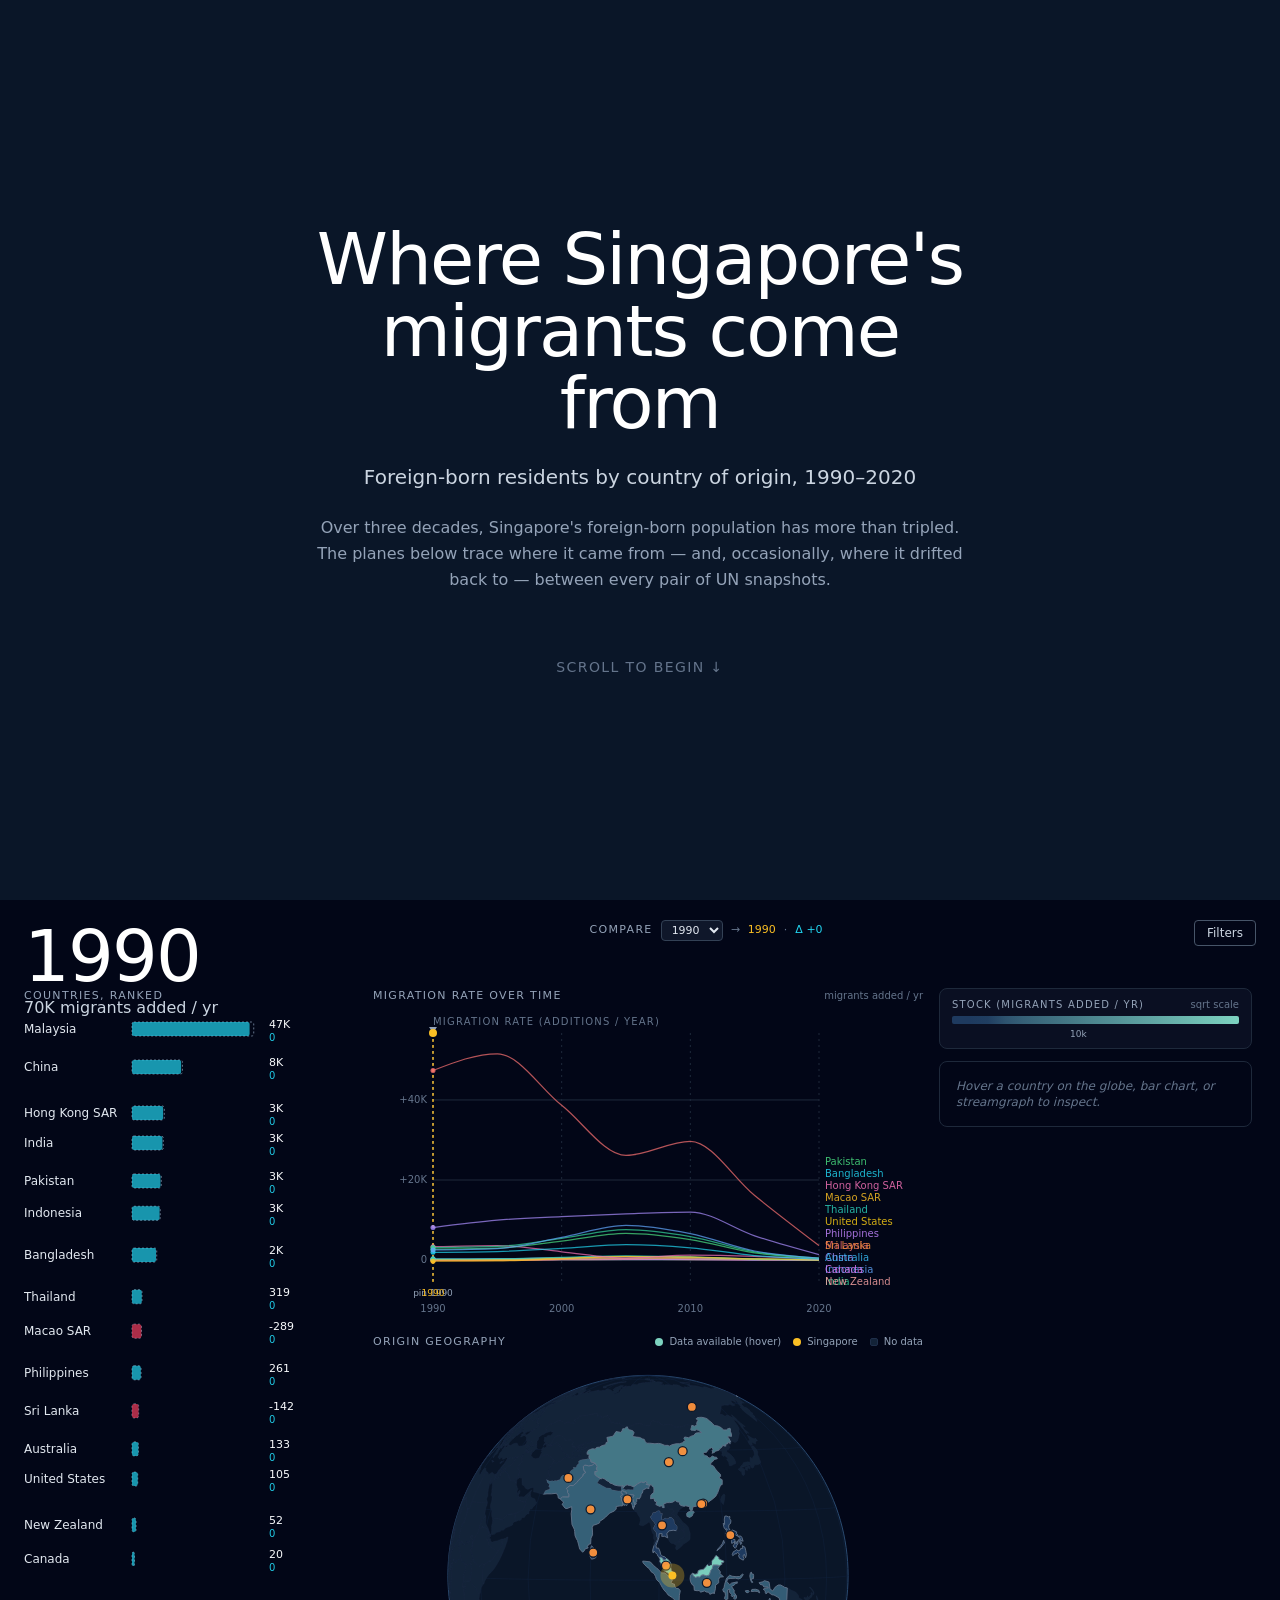
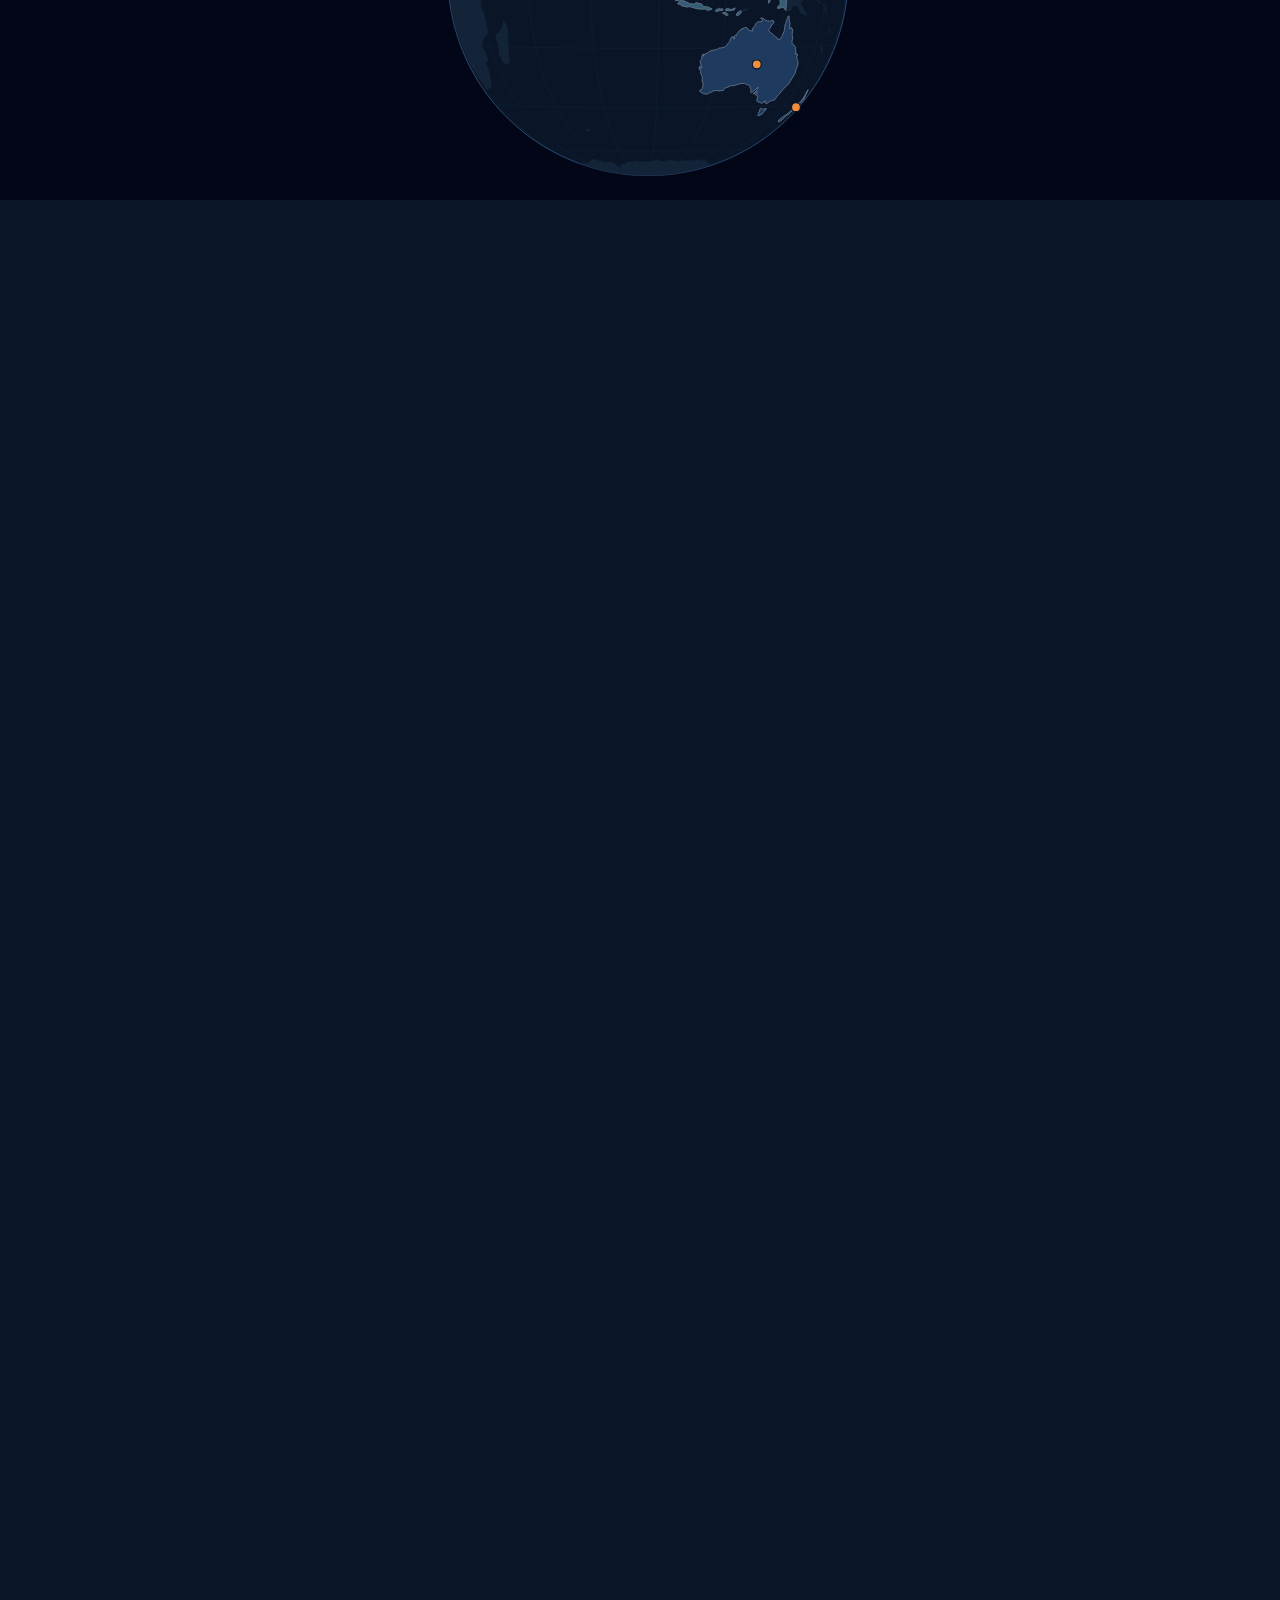
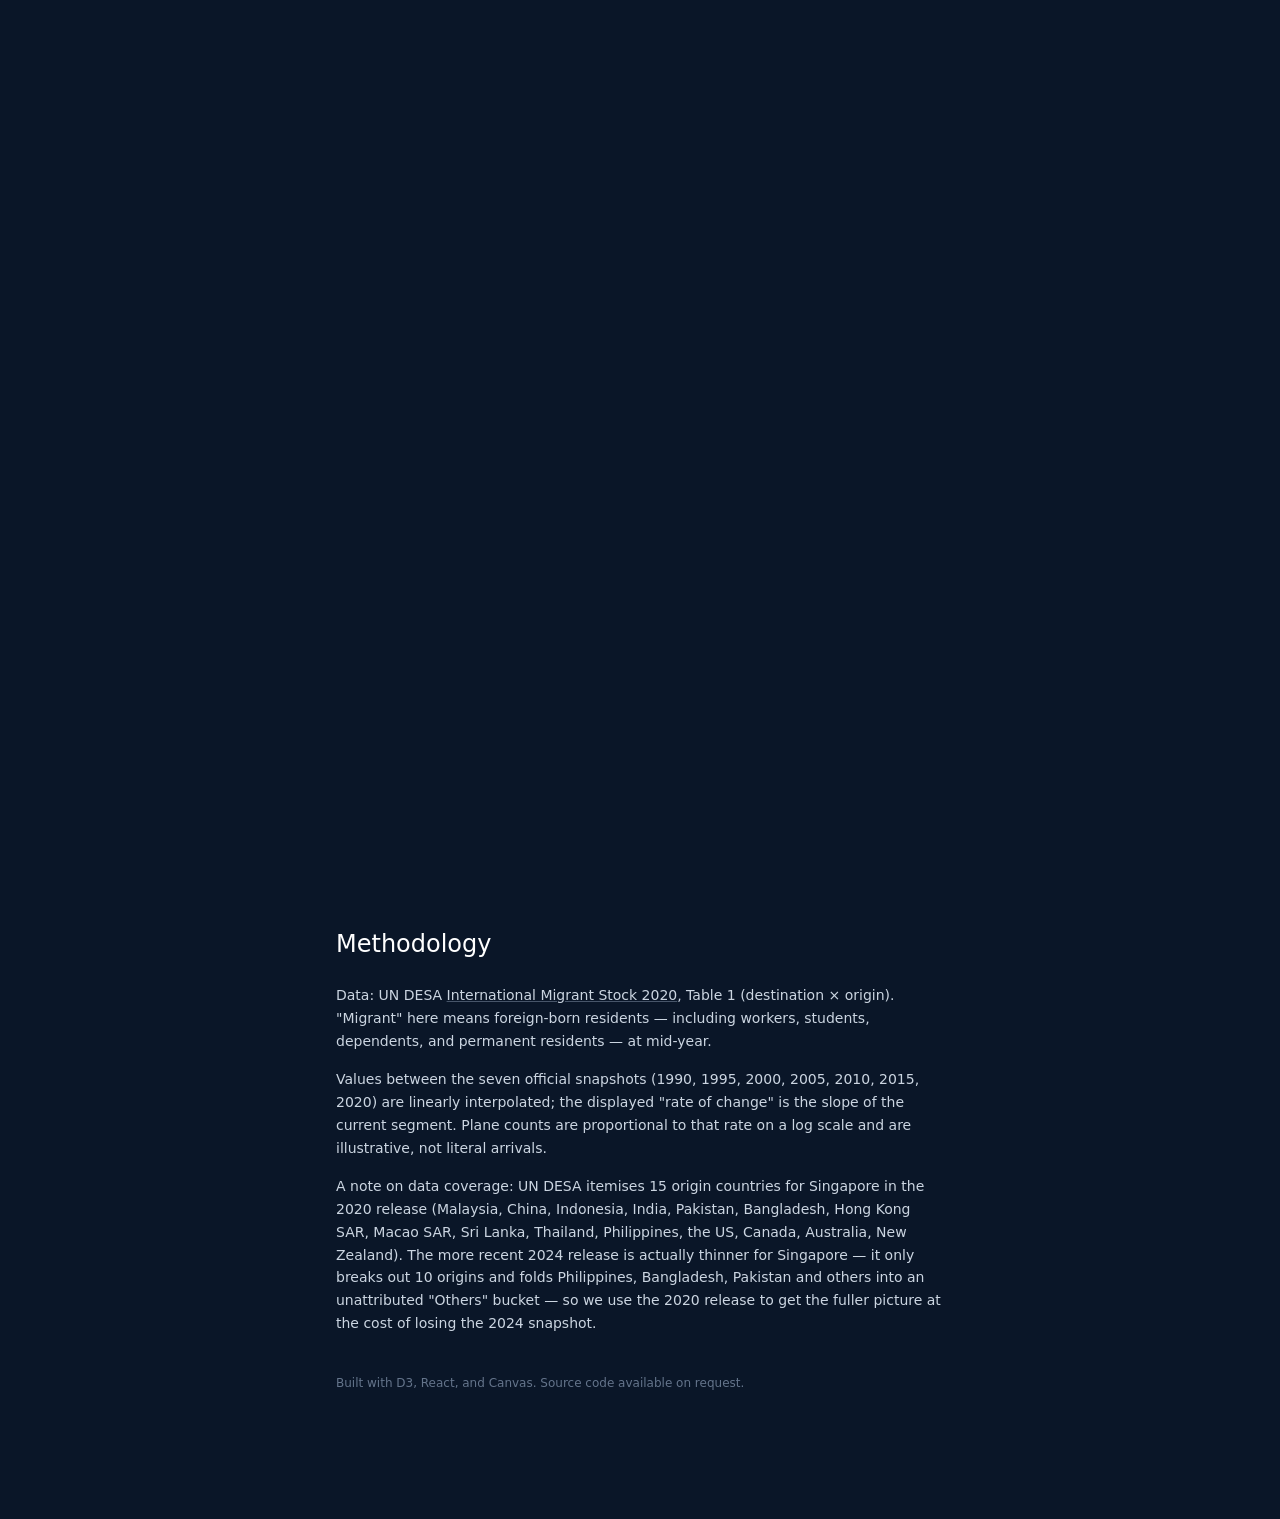
==== commit 732358ca: "created iteration based on feedback" ====
--- a/src/globe/index.html
+++ b/src/globe/index.html
@@ -5,8 +5,8 @@
     <link rel="icon" type="image/svg+xml" href="./favicon.svg" />
     <meta name="viewport" content="width=device-width, initial-scale=1.0" />
     <title>cs5346-globe</title>
-    <script type="module" crossorigin src="./assets/index-iD-no8Nm.js"></script>
-    <link rel="stylesheet" crossorigin href="./assets/index-vBf7-hzZ.css">
+    <script type="module" crossorigin src="./assets/index-EHTCSxdF.js"></script>
+    <link rel="stylesheet" crossorigin href="./assets/index-Bf5vo83t.css">
   </head>
   <body>
     <div id="root"></div>
--- a/src/globe/assets/index-Bf5vo83t.css
+++ b/src/globe/assets/index-Bf5vo83t.css
@@ -0,0 +1 @@
+*,:before,:after,::backdrop{--tw-border-spacing-x:0;--tw-border-spacing-y:0;--tw-translate-x:0;--tw-translate-y:0;--tw-rotate:0;--tw-skew-x:0;--tw-skew-y:0;--tw-scale-x:1;--tw-scale-y:1;--tw-pan-x: ;--tw-pan-y: ;--tw-pinch-zoom: ;--tw-scroll-snap-strictness:proximity;--tw-gradient-from-position: ;--tw-gradient-via-position: ;--tw-gradient-to-position: ;--tw-ordinal: ;--tw-slashed-zero: ;--tw-numeric-figure: ;--tw-numeric-spacing: ;--tw-numeric-fraction: ;--tw-ring-inset: ;--tw-ring-offset-width:0px;--tw-ring-offset-color:#fff;--tw-ring-color:#3b82f680;--tw-ring-offset-shadow:0 0 #0000;--tw-ring-shadow:0 0 #0000;--tw-shadow:0 0 #0000;--tw-shadow-colored:0 0 #0000;--tw-blur: ;--tw-brightness: ;--tw-contrast: ;--tw-grayscale: ;--tw-hue-rotate: ;--tw-invert: ;--tw-saturate: ;--tw-sepia: ;--tw-drop-shadow: ;--tw-backdrop-blur: ;--tw-backdrop-brightness: ;--tw-backdrop-contrast: ;--tw-backdrop-grayscale: ;--tw-backdrop-hue-rotate: ;--tw-backdrop-invert: ;--tw-backdrop-opacity: ;--tw-backdrop-saturate: ;--tw-backdrop-sepia: ;--tw-contain-size: ;--tw-contain-layout: ;--tw-contain-paint: ;--tw-contain-style: }*,:before,:after{box-sizing:border-box;border:0 solid #e5e7eb}:before,:after{--tw-content:""}html,:host{-webkit-text-size-adjust:100%;tab-size:4;font-feature-settings:normal;font-variation-settings:normal;-webkit-tap-highlight-color:transparent;font-family:ui-sans-serif,system-ui,sans-serif,Apple Color Emoji,Segoe UI Emoji,Segoe UI Symbol,Noto Color Emoji;line-height:1.5}body{line-height:inherit;margin:0}hr{height:0;color:inherit;border-top-width:1px}abbr:where([title]){-webkit-text-decoration:underline dotted;text-decoration:underline dotted}h1,h2,h3,h4,h5,h6{font-size:inherit;font-weight:inherit}a{color:inherit;-webkit-text-decoration:inherit;text-decoration:inherit}b,strong{font-weight:bolder}code,kbd,samp,pre{font-feature-settings:normal;font-variation-settings:normal;font-family:ui-monospace,SFMono-Regular,Menlo,Monaco,Consolas,Liberation Mono,Courier New,monospace;font-size:1em}small{font-size:80%}sub,sup{vertical-align:baseline;font-size:75%;line-height:0;position:relative}sub{bottom:-.25em}sup{top:-.5em}table{text-indent:0;border-color:inherit;border-collapse:collapse}button,input,optgroup,select,textarea{font-feature-settings:inherit;font-variation-settings:inherit;font-family:inherit;font-size:100%;font-weight:inherit;line-height:inherit;letter-spacing:inherit;color:inherit;margin:0;padding:0}button,select{text-transform:none}button,input:where([type=button]),input:where([type=reset]),input:where([type=submit]){-webkit-appearance:button;background-color:#0000;background-image:none}:-moz-focusring{outline:auto}:-moz-ui-invalid{box-shadow:none}progress{vertical-align:baseline}::-webkit-inner-spin-button{height:auto}::-webkit-outer-spin-button{height:auto}[type=search]{-webkit-appearance:textfield;outline-offset:-2px}::-webkit-search-decoration{-webkit-appearance:none}::-webkit-file-upload-button{-webkit-appearance:button;font:inherit}summary{display:list-item}blockquote,dl,dd,h1,h2,h3,h4,h5,h6,hr,figure,p,pre{margin:0}fieldset{margin:0;padding:0}legend{padding:0}ol,ul,menu{margin:0;padding:0;list-style:none}dialog{padding:0}textarea{resize:vertical}input::-moz-placeholder{opacity:1;color:#9ca3af}textarea::-moz-placeholder{opacity:1;color:#9ca3af}input::placeholder,textarea::placeholder{opacity:1;color:#9ca3af}button,[role=button]{cursor:pointer}:disabled{cursor:default}img,svg,video,canvas,audio,iframe,embed,object{vertical-align:middle;display:block}img,video{max-width:100%;height:auto}[hidden]:where(:not([hidden=until-found])){display:none}.pointer-events-none{pointer-events:none}.pointer-events-auto{pointer-events:auto}.\!visible{visibility:visible!important}.visible{visibility:visible}.invisible{visibility:hidden}.collapse{visibility:collapse}.absolute{position:absolute}.relative{position:relative}.sticky{position:sticky}.inset-0{inset:0}.bottom-6{bottom:1.5rem}.left-0{left:0}.right-0{right:0}.right-6{right:1.5rem}.top-0{top:0}.z-10{z-index:10}.z-30{z-index:30}.mx-auto{margin-left:auto;margin-right:auto}.mb-1{margin-bottom:.25rem}.mb-1\.5{margin-bottom:.375rem}.mb-16{margin-bottom:4rem}.mb-2{margin-bottom:.5rem}.mb-4{margin-bottom:1rem}.mb-6{margin-bottom:1.5rem}.ml-2{margin-left:.5rem}.ml-3{margin-left:.75rem}.mt-0\.5{margin-top:.125rem}.mt-1{margin-top:.25rem}.mt-10{margin-top:2.5rem}.mt-2{margin-top:.5rem}.mt-4{margin-top:1rem}.block{display:block}.inline-block{display:inline-block}.flex{display:flex}.table{display:table}.h-2{height:.5rem}.h-3{height:.75rem}.h-4{height:1rem}.h-\[3px\]{height:3px}.h-full{height:100%}.max-h-48{max-height:12rem}.min-h-screen{min-height:100vh}.w-2{width:.5rem}.w-56{width:14rem}.w-64{width:16rem}.w-8{width:2rem}.w-full{width:100%}.max-w-2xl{max-width:42rem}.flex-1{flex:1}.-translate-x-1\/2{--tw-translate-x:-50%;transform:translate(var(--tw-translate-x), var(--tw-translate-y)) rotate(var(--tw-rotate)) skewX(var(--tw-skew-x)) skewY(var(--tw-skew-y)) scaleX(var(--tw-scale-x)) scaleY(var(--tw-scale-y))}.transform{transform:translate(var(--tw-translate-x), var(--tw-translate-y)) rotate(var(--tw-rotate)) skewX(var(--tw-skew-x)) skewY(var(--tw-skew-y)) scaleX(var(--tw-scale-x)) scaleY(var(--tw-scale-y))}.select-none{-webkit-user-select:none;user-select:none}.resize{resize:both}.flex-col{flex-direction:column}.flex-wrap{flex-wrap:wrap}.items-start{align-items:flex-start}.items-center{align-items:center}.items-baseline{align-items:baseline}.justify-end{justify-content:flex-end}.justify-center{justify-content:center}.justify-between{justify-content:space-between}.gap-1{gap:.25rem}.gap-1\.5{gap:.375rem}.gap-2{gap:.5rem}.gap-3{gap:.75rem}.gap-4{gap:1rem}.space-y-3>:not([hidden])~:not([hidden]){--tw-space-y-reverse:0;margin-top:calc(.75rem * calc(1 - var(--tw-space-y-reverse)));margin-bottom:calc(.75rem * var(--tw-space-y-reverse))}.space-y-4>:not([hidden])~:not([hidden]){--tw-space-y-reverse:0;margin-top:calc(1rem * calc(1 - var(--tw-space-y-reverse)));margin-bottom:calc(1rem * var(--tw-space-y-reverse))}.overflow-hidden{overflow:hidden}.overflow-y-auto{overflow-y:auto}.overflow-x-hidden{overflow-x:hidden}.rounded{border-radius:.25rem}.rounded-full{border-radius:9999px}.rounded-lg{border-radius:.5rem}.rounded-md{border-radius:.375rem}.rounded-sm{border-radius:.125rem}.border{border-width:1px}.border-t{border-top-width:1px}.border-\[\#1f2f4a\]{--tw-border-opacity:1;border-color:rgb(31 47 74/var(--tw-border-opacity,1))}.border-inbound{--tw-border-opacity:1;border-color:rgb(34 211 238/var(--tw-border-opacity,1))}.border-slate-500{--tw-border-opacity:1;border-color:rgb(100 116 139/var(--tw-border-opacity,1))}.border-slate-600{--tw-border-opacity:1;border-color:rgb(71 85 105/var(--tw-border-opacity,1))}.border-slate-700{--tw-border-opacity:1;border-color:rgb(51 65 85/var(--tw-border-opacity,1))}.border-slate-700\/80{border-color:#334155cc}.border-slate-800{--tw-border-opacity:1;border-color:rgb(30 41 59/var(--tw-border-opacity,1))}.border-slate-800\/80{border-color:#1e293bcc}.bg-\[\#132338\]{--tw-bg-opacity:1;background-color:rgb(19 35 56/var(--tw-bg-opacity,1))}.bg-\[\#7dd3c0\]{--tw-bg-opacity:1;background-color:rgb(125 211 192/var(--tw-bg-opacity,1))}.bg-inbound\/10{background-color:#22d3ee1a}.bg-ocean{--tw-bg-opacity:1;background-color:rgb(10 22 40/var(--tw-bg-opacity,1))}.bg-sgyellow{--tw-bg-opacity:1;background-color:rgb(251 191 36/var(--tw-bg-opacity,1))}.bg-slate-700{--tw-bg-opacity:1;background-color:rgb(51 65 85/var(--tw-bg-opacity,1))}.bg-slate-900{--tw-bg-opacity:1;background-color:rgb(15 23 42/var(--tw-bg-opacity,1))}.bg-slate-900\/40{background-color:#0f172a66}.bg-slate-900\/60{background-color:#0f172a99}.bg-slate-900\/70{background-color:#0f172ab3}.bg-slate-900\/90{background-color:#0f172ae6}.bg-slate-950{--tw-bg-opacity:1;background-color:rgb(2 6 23/var(--tw-bg-opacity,1))}.bg-slate-950\/60{background-color:#02061799}.p-3{padding:.75rem}.p-4{padding:1rem}.px-1\.5{padding-left:.375rem;padding-right:.375rem}.px-2{padding-left:.5rem;padding-right:.5rem}.px-3{padding-left:.75rem;padding-right:.75rem}.px-4{padding-left:1rem;padding-right:1rem}.px-6{padding-left:1.5rem;padding-right:1.5rem}.px-8{padding-left:2rem;padding-right:2rem}.py-0\.5{padding-top:.125rem;padding-bottom:.125rem}.py-1{padding-top:.25rem;padding-bottom:.25rem}.py-2{padding-top:.5rem;padding-bottom:.5rem}.py-3{padding-top:.75rem;padding-bottom:.75rem}.py-32{padding-top:8rem;padding-bottom:8rem}.pb-3{padding-bottom:.75rem}.pr-1{padding-right:.25rem}.pt-2{padding-top:.5rem}.pt-5{padding-top:1.25rem}.text-center{text-align:center}.text-2xl{font-size:1.5rem;line-height:2rem}.text-5xl{font-size:3rem;line-height:1}.text-6xl{font-size:3.75rem;line-height:1}.text-\[10px\]{font-size:10px}.text-\[11px\]{font-size:11px}.text-\[12px\]{font-size:12px}.text-\[13px\]{font-size:13px}.text-\[9px\]{font-size:9px}.text-base{font-size:1rem;line-height:1.5rem}.text-sm{font-size:.875rem;line-height:1.25rem}.text-xl{font-size:1.25rem;line-height:1.75rem}.text-xs{font-size:.75rem;line-height:1rem}.font-light{font-weight:300}.uppercase{text-transform:uppercase}.lowercase{text-transform:lowercase}.italic{font-style:italic}.tabular-nums{--tw-numeric-spacing:tabular-nums;font-variant-numeric:var(--tw-ordinal) var(--tw-slashed-zero) var(--tw-numeric-figure) var(--tw-numeric-spacing) var(--tw-numeric-fraction)}.leading-none{line-height:1}.leading-relaxed{line-height:1.625}.leading-snug{line-height:1.375}.tracking-\[0\.12em\]{letter-spacing:.12em}.tracking-tight{letter-spacing:-.025em}.tracking-wider{letter-spacing:.05em}.tracking-widest{letter-spacing:.1em}.text-inbound{--tw-text-opacity:1;color:rgb(34 211 238/var(--tw-text-opacity,1))}.text-outbound{--tw-text-opacity:1;color:rgb(244 63 94/var(--tw-text-opacity,1))}.text-sgyellow{--tw-text-opacity:1;color:rgb(251 191 36/var(--tw-text-opacity,1))}.text-slate-200{--tw-text-opacity:1;color:rgb(226 232 240/var(--tw-text-opacity,1))}.text-slate-300{--tw-text-opacity:1;color:rgb(203 213 225/var(--tw-text-opacity,1))}.text-slate-400{--tw-text-opacity:1;color:rgb(148 163 184/var(--tw-text-opacity,1))}.text-slate-500{--tw-text-opacity:1;color:rgb(100 116 139/var(--tw-text-opacity,1))}.text-white{--tw-text-opacity:1;color:rgb(255 255 255/var(--tw-text-opacity,1))}.underline{text-decoration-line:underline}.decoration-slate-600{text-decoration-color:#475569}.opacity-80{opacity:.8}.ring{--tw-ring-offset-shadow:var(--tw-ring-inset) 0 0 0 var(--tw-ring-offset-width) var(--tw-ring-offset-color);--tw-ring-shadow:var(--tw-ring-inset) 0 0 0 calc(3px + var(--tw-ring-offset-width)) var(--tw-ring-color);box-shadow:var(--tw-ring-offset-shadow), var(--tw-ring-shadow), var(--tw-shadow,0 0 #0000)}.invert{--tw-invert:invert(100%);filter:var(--tw-blur) var(--tw-brightness) var(--tw-contrast) var(--tw-grayscale) var(--tw-hue-rotate) var(--tw-invert) var(--tw-saturate) var(--tw-sepia) var(--tw-drop-shadow)}.filter{filter:var(--tw-blur) var(--tw-brightness) var(--tw-contrast) var(--tw-grayscale) var(--tw-hue-rotate) var(--tw-invert) var(--tw-saturate) var(--tw-sepia) var(--tw-drop-shadow)}.backdrop-blur{--tw-backdrop-blur:blur(8px);-webkit-backdrop-filter:var(--tw-backdrop-blur) var(--tw-backdrop-brightness) var(--tw-backdrop-contrast) var(--tw-backdrop-grayscale) var(--tw-backdrop-hue-rotate) var(--tw-backdrop-invert) var(--tw-backdrop-opacity) var(--tw-backdrop-saturate) var(--tw-backdrop-sepia);backdrop-filter:var(--tw-backdrop-blur) var(--tw-backdrop-brightness) var(--tw-backdrop-contrast) var(--tw-backdrop-grayscale) var(--tw-backdrop-hue-rotate) var(--tw-backdrop-invert) var(--tw-backdrop-opacity) var(--tw-backdrop-saturate) var(--tw-backdrop-sepia)}.backdrop-blur-sm{--tw-backdrop-blur:blur(4px);-webkit-backdrop-filter:var(--tw-backdrop-blur) var(--tw-backdrop-brightness) var(--tw-backdrop-contrast) var(--tw-backdrop-grayscale) var(--tw-backdrop-hue-rotate) var(--tw-backdrop-invert) var(--tw-backdrop-opacity) var(--tw-backdrop-saturate) var(--tw-backdrop-sepia);backdrop-filter:var(--tw-backdrop-blur) var(--tw-backdrop-brightness) var(--tw-backdrop-contrast) var(--tw-backdrop-grayscale) var(--tw-backdrop-hue-rotate) var(--tw-backdrop-invert) var(--tw-backdrop-opacity) var(--tw-backdrop-saturate) var(--tw-backdrop-sepia)}.transition{transition-property:color,background-color,border-color,text-decoration-color,fill,stroke,opacity,box-shadow,transform,filter,-webkit-backdrop-filter,backdrop-filter;transition-duration:.15s;transition-timing-function:cubic-bezier(.4,0,.2,1)}html,body,#root{color:#e5e7eb;-webkit-font-smoothing:antialiased;background:#0a1628;margin:0;padding:0;font-family:system-ui,-apple-system,Segoe UI,Roboto,sans-serif}body{min-height:100vh}.hover\:border-slate-400:hover{--tw-border-opacity:1;border-color:rgb(148 163 184/var(--tw-border-opacity,1))}.hover\:border-slate-500:hover{--tw-border-opacity:1;border-color:rgb(100 116 139/var(--tw-border-opacity,1))}.hover\:text-slate-300:hover{--tw-text-opacity:1;color:rgb(203 213 225/var(--tw-text-opacity,1))}.hover\:text-white:hover{--tw-text-opacity:1;color:rgb(255 255 255/var(--tw-text-opacity,1))}.focus\:border-sgyellow:focus{--tw-border-opacity:1;border-color:rgb(251 191 36/var(--tw-border-opacity,1))}.focus\:outline-none:focus{outline-offset:2px;outline:2px solid #0000}@media (width>=768px){.md\:text-7xl{font-size:4.5rem;line-height:1}}
